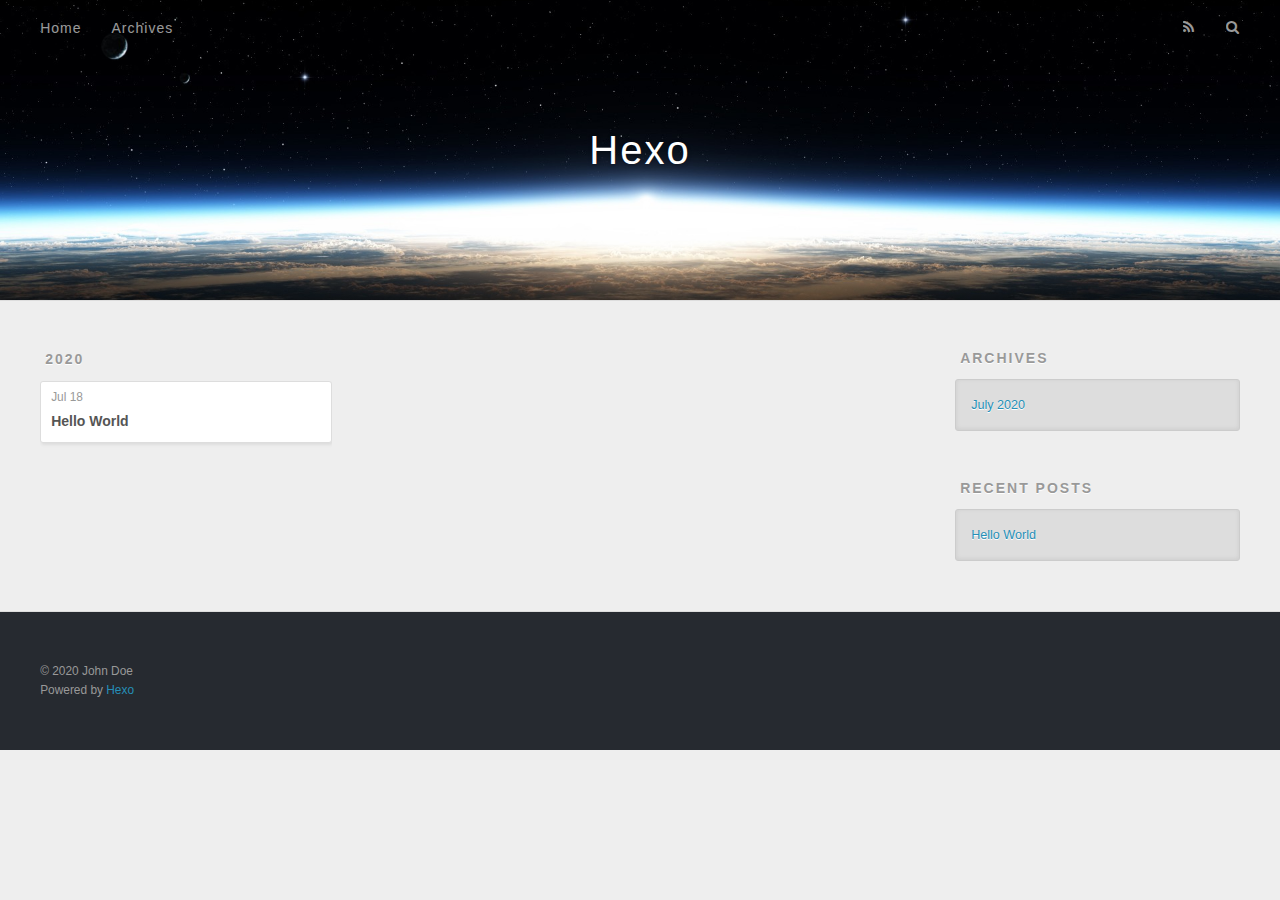
==== archives/index.html @ 1b4e6d9f "Site updated: 2020-07-18 17:18:29" ====
<!DOCTYPE html>
<html>
<head>
  <meta charset="utf-8">
  

  
  <title>Archives | Hexo</title>
  <meta name="viewport" content="width=device-width, initial-scale=1, maximum-scale=1">
  <meta property="og:type" content="website">
<meta property="og:title" content="Hexo">
<meta property="og:url" content="http://yoursite.com/archives/index.html">
<meta property="og:site_name" content="Hexo">
<meta property="og:locale" content="en_US">
<meta property="article:author" content="John Doe">
<meta name="twitter:card" content="summary">
  
    <link rel="alternate" href="/atom.xml" title="Hexo" type="application/atom+xml">
  
  
    <link rel="icon" href="/favicon.png">
  
  
    <link href="//fonts.googleapis.com/css?family=Source+Code+Pro" rel="stylesheet" type="text/css">
  
  
<link rel="stylesheet" href="/css/style.css">

<meta name="generator" content="Hexo 4.2.1"></head>

<body>
  <div id="container">
    <div id="wrap">
      <header id="header">
  <div id="banner"></div>
  <div id="header-outer" class="outer">
    <div id="header-title" class="inner">
      <h1 id="logo-wrap">
        <a href="/" id="logo">Hexo</a>
      </h1>
      
    </div>
    <div id="header-inner" class="inner">
      <nav id="main-nav">
        <a id="main-nav-toggle" class="nav-icon"></a>
        
          <a class="main-nav-link" href="/">Home</a>
        
          <a class="main-nav-link" href="/archives">Archives</a>
        
      </nav>
      <nav id="sub-nav">
        
          <a id="nav-rss-link" class="nav-icon" href="/atom.xml" title="RSS Feed"></a>
        
        <a id="nav-search-btn" class="nav-icon" title="Search"></a>
      </nav>
      <div id="search-form-wrap">
        <form action="//google.com/search" method="get" accept-charset="UTF-8" class="search-form"><input type="search" name="q" class="search-form-input" placeholder="Search"><button type="submit" class="search-form-submit">&#xF002;</button><input type="hidden" name="sitesearch" value="http://yoursite.com"></form>
      </div>
    </div>
  </div>
</header>
      <div class="outer">
        <section id="main">
  
  
    
    
      
      
      <section class="archives-wrap">
        <div class="archive-year-wrap">
          <a href="/archives/2020" class="archive-year">2020</a>
        </div>
        <div class="archives">
    
    <article class="archive-article archive-type-post">
  <div class="archive-article-inner">
    <header class="archive-article-header">
      <a href="/2020/07/18/hello-world/" class="archive-article-date">
  <time datetime="2020-07-18T09:06:33.369Z" itemprop="datePublished">Jul 18</time>
</a>
      
  
    <h1 itemprop="name">
      <a class="archive-article-title" href="/2020/07/18/hello-world/">Hello World</a>
    </h1>
  

    </header>
  </div>
</article>
  
  
    </div></section>
  


</section>
        
          <aside id="sidebar">
  
    

  
    

  
    
  
    
  <div class="widget-wrap">
    <h3 class="widget-title">Archives</h3>
    <div class="widget">
      <ul class="archive-list"><li class="archive-list-item"><a class="archive-list-link" href="/archives/2020/07/">July 2020</a></li></ul>
    </div>
  </div>


  
    
  <div class="widget-wrap">
    <h3 class="widget-title">Recent Posts</h3>
    <div class="widget">
      <ul>
        
          <li>
            <a href="/2020/07/18/hello-world/">Hello World</a>
          </li>
        
      </ul>
    </div>
  </div>

  
</aside>
        
      </div>
      <footer id="footer">
  
  <div class="outer">
    <div id="footer-info" class="inner">
      &copy; 2020 John Doe<br>
      Powered by <a href="http://hexo.io/" target="_blank">Hexo</a>
    </div>
  </div>
</footer>
    </div>
    <nav id="mobile-nav">
  
    <a href="/" class="mobile-nav-link">Home</a>
  
    <a href="/archives" class="mobile-nav-link">Archives</a>
  
</nav>
    

<script src="//ajax.googleapis.com/ajax/libs/jquery/2.0.3/jquery.min.js"></script>


  
<link rel="stylesheet" href="/fancybox/jquery.fancybox.css">

  
<script src="/fancybox/jquery.fancybox.pack.js"></script>




<script src="/js/script.js"></script>




  </div>
</body>
</html>
---- css/style.css ----
body {
  width: 100%;
}
body:before,
body:after {
  content: "";
  display: table;
}
body:after {
  clear: both;
}
html,
body,
div,
span,
applet,
object,
iframe,
h1,
h2,
h3,
h4,
h5,
h6,
p,
blockquote,
pre,
a,
abbr,
acronym,
address,
big,
cite,
code,
del,
dfn,
em,
img,
ins,
kbd,
q,
s,
samp,
small,
strike,
strong,
sub,
sup,
tt,
var,
dl,
dt,
dd,
ol,
ul,
li,
fieldset,
form,
label,
legend,
table,
caption,
tbody,
tfoot,
thead,
tr,
th,
td {
  margin: 0;
  padding: 0;
  border: 0;
  outline: 0;
  font-weight: inherit;
  font-style: inherit;
  font-family: inherit;
  font-size: 100%;
  vertical-align: baseline;
}
body {
  line-height: 1;
  color: #000;
  background: #fff;
}
ol,
ul {
  list-style: none;
}
table {
  border-collapse: separate;
  border-spacing: 0;
  vertical-align: middle;
}
caption,
th,
td {
  text-align: left;
  font-weight: normal;
  vertical-align: middle;
}
a img {
  border: none;
}
input,
button {
  margin: 0;
  padding: 0;
}
input::-moz-focus-inner,
button::-moz-focus-inner {
  border: 0;
  padding: 0;
}
@font-face {
  font-family: FontAwesome;
  font-style: normal;
  font-weight: normal;
  src: url("fonts/fontawesome-webfont.eot?v=#4.0.3");
  src: url("fonts/fontawesome-webfont.eot?#iefix&v=#4.0.3") format("embedded-opentype"), url("fonts/fontawesome-webfont.woff?v=#4.0.3") format("woff"), url("fonts/fontawesome-webfont.ttf?v=#4.0.3") format("truetype"), url("fonts/fontawesome-webfont.svg#fontawesomeregular?v=#4.0.3") format("svg");
}
html,
body,
#container {
  height: 100%;
}
body {
  background: #eee;
  font: 14px -apple-system, BlinkMacSystemFont, "Segoe UI", "Roboto", "Oxygen", "Ubuntu", "Cantarell", "Fira Sans", "Droid Sans", "Helvetica Neue", sans-serif;
  -webkit-text-size-adjust: 100%;
}
.outer {
  max-width: 1220px;
  margin: 0 auto;
  padding: 0 20px;
}
.outer:before,
.outer:after {
  content: "";
  display: table;
}
.outer:after {
  clear: both;
}
.inner {
  display: inline;
  float: left;
  width: 98.33333333333333%;
  margin: 0 0.833333333333333%;
}
.left,
.alignleft {
  float: left;
}
.right,
.alignright {
  float: right;
}
.clear {
  clear: both;
}
#container {
  position: relative;
}
.mobile-nav-on {
  overflow: hidden;
}
#wrap {
  height: 100%;
  width: 100%;
  position: absolute;
  top: 0;
  left: 0;
  -webkit-transition: 0.2s ease-out;
  -moz-transition: 0.2s ease-out;
  -ms-transition: 0.2s ease-out;
  transition: 0.2s ease-out;
  z-index: 1;
  background: #eee;
}
.mobile-nav-on #wrap {
  left: 280px;
}
@media screen and (min-width: 768px) {
  #main {
    display: inline;
    float: left;
    width: 73.33333333333333%;
    margin: 0 0.833333333333333%;
  }
}
.article-date,
.article-category-link,
.archive-year,
.widget-title {
  text-decoration: none;
  text-transform: uppercase;
  letter-spacing: 2px;
  color: #999;
  margin-bottom: 1em;
  margin-left: 5px;
  line-height: 1em;
  text-shadow: 0 1px #fff;
  font-weight: bold;
}
.article-inner,
.archive-article-inner {
  background: #fff;
  -webkit-box-shadow: 1px 2px 3px #ddd;
  box-shadow: 1px 2px 3px #ddd;
  border: 1px solid #ddd;
  border-radius: 3px;
}
.article-entry h1,
.widget h1 {
  font-size: 2em;
}
.article-entry h2,
.widget h2 {
  font-size: 1.5em;
}
.article-entry h3,
.widget h3 {
  font-size: 1.3em;
}
.article-entry h4,
.widget h4 {
  font-size: 1.2em;
}
.article-entry h5,
.widget h5 {
  font-size: 1em;
}
.article-entry h6,
.widget h6 {
  font-size: 1em;
  color: #999;
}
.article-entry hr,
.widget hr {
  border: 1px dashed #ddd;
}
.article-entry strong,
.widget strong {
  font-weight: bold;
}
.article-entry em,
.widget em,
.article-entry cite,
.widget cite {
  font-style: italic;
}
.article-entry sup,
.widget sup,
.article-entry sub,
.widget sub {
  font-size: 0.75em;
  line-height: 0;
  position: relative;
  vertical-align: baseline;
}
.article-entry sup,
.widget sup {
  top: -0.5em;
}
.article-entry sub,
.widget sub {
  bottom: -0.2em;
}
.article-entry small,
.widget small {
  font-size: 0.85em;
}
.article-entry acronym,
.widget acronym,
.article-entry abbr,
.widget abbr {
  border-bottom: 1px dotted;
}
.article-entry ul,
.widget ul,
.article-entry ol,
.widget ol,
.article-entry dl,
.widget dl {
  margin: 0 20px;
  line-height: 1.6em;
}
.article-entry ul ul,
.widget ul ul,
.article-entry ol ul,
.widget ol ul,
.article-entry ul ol,
.widget ul ol,
.article-entry ol ol,
.widget ol ol {
  margin-top: 0;
  margin-bottom: 0;
}
.article-entry ul,
.widget ul {
  list-style: disc;
}
.article-entry ol,
.widget ol {
  list-style: decimal;
}
.article-entry dt,
.widget dt {
  font-weight: bold;
}
#header {
  height: 300px;
  position: relative;
  border-bottom: 1px solid #ddd;
}
#header:before,
#header:after {
  content: "";
  position: absolute;
  left: 0;
  right: 0;
  height: 40px;
}
#header:before {
  top: 0;
  background: -webkit-linear-gradient(rgba(0,0,0,0.2), transparent);
  background: -moz-linear-gradient(rgba(0,0,0,0.2), transparent);
  background: -ms-linear-gradient(rgba(0,0,0,0.2), transparent);
  background: linear-gradient(rgba(0,0,0,0.2), transparent);
}
#header:after {
  bottom: 0;
  background: -webkit-linear-gradient(transparent, rgba(0,0,0,0.2));
  background: -moz-linear-gradient(transparent, rgba(0,0,0,0.2));
  background: -ms-linear-gradient(transparent, rgba(0,0,0,0.2));
  background: linear-gradient(transparent, rgba(0,0,0,0.2));
}
#header-outer {
  height: 100%;
  position: relative;
}
#header-inner {
  position: relative;
  overflow: hidden;
}
#banner {
  position: absolute;
  top: 0;
  left: 0;
  width: 100%;
  height: 100%;
  background: url("images/banner.jpg") center #000;
  -webkit-background-size: cover;
  -moz-background-size: cover;
  background-size: cover;
  z-index: -1;
}
#header-title {
  text-align: center;
  height: 40px;
  position: absolute;
  top: 50%;
  left: 0;
  margin-top: -20px;
}
#logo,
#subtitle {
  text-decoration: none;
  color: #fff;
  font-weight: 300;
  text-shadow: 0 1px 4px rgba(0,0,0,0.3);
}
#logo {
  font-size: 40px;
  line-height: 40px;
  letter-spacing: 2px;
}
#subtitle {
  font-size: 16px;
  line-height: 16px;
  letter-spacing: 1px;
}
#subtitle-wrap {
  margin-top: 16px;
}
#main-nav {
  float: left;
  margin-left: -15px;
}
.nav-icon,
.main-nav-link {
  float: left;
  color: #fff;
  opacity: 0.6;
  text-decoration: none;
  text-shadow: 0 1px rgba(0,0,0,0.2);
  -webkit-transition: opacity 0.2s;
  -moz-transition: opacity 0.2s;
  -ms-transition: opacity 0.2s;
  transition: opacity 0.2s;
  display: block;
  padding: 20px 15px;
}
.nav-icon:hover,
.main-nav-link:hover {
  opacity: 1;
}
.nav-icon {
  font-family: FontAwesome;
  text-align: center;
  font-size: 14px;
  width: 14px;
  height: 14px;
  padding: 20px 15px;
  position: relative;
  cursor: pointer;
}
.main-nav-link {
  font-weight: 300;
  letter-spacing: 1px;
}
@media screen and (max-width: 479px) {
  .main-nav-link {
    display: none;
  }
}
#main-nav-toggle {
  display: none;
}
#main-nav-toggle:before {
  content: "\f0c9";
}
@media screen and (max-width: 479px) {
  #main-nav-toggle {
    display: block;
  }
}
#sub-nav {
  float: right;
  margin-right: -15px;
}
#nav-rss-link:before {
  content: "\f09e";
}
#nav-search-btn:before {
  content: "\f002";
}
#search-form-wrap {
  position: absolute;
  top: 15px;
  width: 150px;
  height: 30px;
  right: -150px;
  opacity: 0;
  -webkit-transition: 0.2s ease-out;
  -moz-transition: 0.2s ease-out;
  -ms-transition: 0.2s ease-out;
  transition: 0.2s ease-out;
}
#search-form-wrap.on {
  opacity: 1;
  right: 0;
}
@media screen and (max-width: 479px) {
  #search-form-wrap {
    width: 100%;
    right: -100%;
  }
}
.search-form {
  position: absolute;
  top: 0;
  left: 0;
  right: 0;
  background: #fff;
  padding: 5px 15px;
  border-radius: 15px;
  -webkit-box-shadow: 0 0 10px rgba(0,0,0,0.3);
  box-shadow: 0 0 10px rgba(0,0,0,0.3);
}
.search-form-input {
  border: none;
  background: none;
  color: #555;
  width: 100%;
  font: 13px -apple-system, BlinkMacSystemFont, "Segoe UI", "Roboto", "Oxygen", "Ubuntu", "Cantarell", "Fira Sans", "Droid Sans", "Helvetica Neue", sans-serif;
  outline: none;
}
.search-form-input::-webkit-search-results-decoration,
.search-form-input::-webkit-search-cancel-button {
  -webkit-appearance: none;
}
.search-form-submit {
  position: absolute;
  top: 50%;
  right: 10px;
  margin-top: -7px;
  font: 13px FontAwesome;
  border: none;
  background: none;
  color: #bbb;
  cursor: pointer;
}
.search-form-submit:hover,
.search-form-submit:focus {
  color: #777;
}
.article {
  margin: 50px 0;
}
.article-inner {
  overflow: hidden;
}
.article-meta:before,
.article-meta:after {
  content: "";
  display: table;
}
.article-meta:after {
  clear: both;
}
.article-date {
  float: left;
}
.article-category {
  float: left;
  line-height: 1em;
  color: #ccc;
  text-shadow: 0 1px #fff;
  margin-left: 8px;
}
.article-category:before {
  content: "\2022";
}
.article-category-link {
  margin: 0 12px 1em;
}
.article-header {
  padding: 20px 20px 0;
}
.article-title {
  text-decoration: none;
  font-size: 2em;
  font-weight: bold;
  color: #555;
  line-height: 1.1em;
  -webkit-transition: color 0.2s;
  -moz-transition: color 0.2s;
  -ms-transition: color 0.2s;
  transition: color 0.2s;
}
a.article-title:hover {
  color: #258fb8;
}
.article-entry {
  color: #555;
  padding: 0 20px;
}
.article-entry:before,
.article-entry:after {
  content: "";
  display: table;
}
.article-entry:after {
  clear: both;
}
.article-entry p,
.article-entry table {
  line-height: 1.6em;
  margin: 1.6em 0;
}
.article-entry h1,
.article-entry h2,
.article-entry h3,
.article-entry h4,
.article-entry h5,
.article-entry h6 {
  font-weight: bold;
}
.article-entry h1,
.article-entry h2,
.article-entry h3,
.article-entry h4,
.article-entry h5,
.article-entry h6 {
  line-height: 1.1em;
  margin: 1.1em 0;
}
.article-entry a {
  color: #258fb8;
  text-decoration: none;
}
.article-entry a:hover {
  text-decoration: underline;
}
.article-entry ul,
.article-entry ol,
.article-entry dl {
  margin-top: 1.6em;
  margin-bottom: 1.6em;
}
.article-entry img,
.article-entry video {
  max-width: 100%;
  height: auto;
  display: block;
  margin: auto;
}
.article-entry iframe {
  border: none;
}
.article-entry table {
  width: 100%;
  border-collapse: collapse;
  border-spacing: 0;
}
.article-entry th {
  font-weight: bold;
  border-bottom: 3px solid #ddd;
  padding-bottom: 0.5em;
}
.article-entry td {
  border-bottom: 1px solid #ddd;
  padding: 10px 0;
}
.article-entry blockquote {
  font-family: Georgia, "Times New Roman", serif;
  font-size: 1.4em;
  margin: 1.6em 20px;
  text-align: center;
}
.article-entry blockquote footer {
  font-size: 14px;
  margin: 1.6em 0;
  font-family: -apple-system, BlinkMacSystemFont, "Segoe UI", "Roboto", "Oxygen", "Ubuntu", "Cantarell", "Fira Sans", "Droid Sans", "Helvetica Neue", sans-serif;
}
.article-entry blockquote footer cite:before {
  content: "—";
  padding: 0 0.5em;
}
.article-entry .pullquote {
  text-align: left;
  width: 45%;
  margin: 0;
}
.article-entry .pullquote.left {
  margin-left: 0.5em;
  margin-right: 1em;
}
.article-entry .pullquote.right {
  margin-right: 0.5em;
  margin-left: 1em;
}
.article-entry .caption {
  color: #999;
  display: block;
  font-size: 0.9em;
  margin-top: 0.5em;
  position: relative;
  text-align: center;
}
.article-entry .video-container {
  position: relative;
  padding-top: 56.25%;
  height: 0;
  overflow: hidden;
}
.article-entry .video-container iframe,
.article-entry .video-container object,
.article-entry .video-container embed {
  position: absolute;
  top: 0;
  left: 0;
  width: 100%;
  height: 100%;
  margin-top: 0;
}
.article-more-link a {
  display: inline-block;
  line-height: 1em;
  padding: 6px 15px;
  border-radius: 15px;
  background: #eee;
  color: #999;
  text-shadow: 0 1px #fff;
  text-decoration: none;
}
.article-more-link a:hover {
  background: #258fb8;
  color: #fff;
  text-decoration: none;
  text-shadow: 0 1px #1e7293;
}
.article-footer {
  font-size: 0.85em;
  line-height: 1.6em;
  border-top: 1px solid #ddd;
  padding-top: 1.6em;
  margin: 0 20px 20px;
}
.article-footer:before,
.article-footer:after {
  content: "";
  display: table;
}
.article-footer:after {
  clear: both;
}
.article-footer a {
  color: #999;
  text-decoration: none;
}
.article-footer a:hover {
  color: #555;
}
.article-tag-list-item {
  float: left;
  margin-right: 10px;
}
.article-tag-list-link:before {
  content: "#";
}
.article-comment-link {
  float: right;
}
.article-comment-link:before {
  content: "\f075";
  font-family: FontAwesome;
  padding-right: 8px;
}
.article-share-link {
  cursor: pointer;
  float: right;
  margin-left: 20px;
}
.article-share-link:before {
  content: "\f064";
  font-family: FontAwesome;
  padding-right: 6px;
}
#article-nav {
  position: relative;
}
#article-nav:before,
#article-nav:after {
  content: "";
  display: table;
}
#article-nav:after {
  clear: both;
}
@media screen and (min-width: 768px) {
  #article-nav {
    margin: 50px 0;
  }
  #article-nav:before {
    width: 8px;
    height: 8px;
    position: absolute;
    top: 50%;
    left: 50%;
    margin-top: -4px;
    margin-left: -4px;
    content: "";
    border-radius: 50%;
    background: #ddd;
    -webkit-box-shadow: 0 1px 2px #fff;
    box-shadow: 0 1px 2px #fff;
  }
}
.article-nav-link-wrap {
  text-decoration: none;
  text-shadow: 0 1px #fff;
  color: #999;
  -webkit-box-sizing: border-box;
  -moz-box-sizing: border-box;
  box-sizing: border-box;
  margin-top: 50px;
  text-align: center;
  display: block;
}
.article-nav-link-wrap:hover {
  color: #555;
}
@media screen and (min-width: 768px) {
  .article-nav-link-wrap {
    width: 50%;
    margin-top: 0;
  }
}
@media screen and (min-width: 768px) {
  #article-nav-newer {
    float: left;
    text-align: right;
    padding-right: 20px;
  }
}
@media screen and (min-width: 768px) {
  #article-nav-older {
    float: right;
    text-align: left;
    padding-left: 20px;
  }
}
.article-nav-caption {
  text-transform: uppercase;
  letter-spacing: 2px;
  color: #ddd;
  line-height: 1em;
  font-weight: bold;
}
#article-nav-newer .article-nav-caption {
  margin-right: -2px;
}
.article-nav-title {
  font-size: 0.85em;
  line-height: 1.6em;
  margin-top: 0.5em;
}
.article-share-box {
  position: absolute;
  display: none;
  background: #fff;
  -webkit-box-shadow: 1px 2px 10px rgba(0,0,0,0.2);
  box-shadow: 1px 2px 10px rgba(0,0,0,0.2);
  border-radius: 3px;
  margin-left: -145px;
  overflow: hidden;
  z-index: 1;
}
.article-share-box.on {
  display: block;
}
.article-share-input {
  width: 100%;
  background: none;
  -webkit-box-sizing: border-box;
  -moz-box-sizing: border-box;
  box-sizing: border-box;
  font: 14px -apple-system, BlinkMacSystemFont, "Segoe UI", "Roboto", "Oxygen", "Ubuntu", "Cantarell", "Fira Sans", "Droid Sans", "Helvetica Neue", sans-serif;
  padding: 0 15px;
  color: #555;
  outline: none;
  border: 1px solid #ddd;
  border-radius: 3px 3px 0 0;
  height: 36px;
  line-height: 36px;
}
.article-share-links {
  background: #eee;
}
.article-share-links:before,
.article-share-links:after {
  content: "";
  display: table;
}
.article-share-links:after {
  clear: both;
}
.article-share-twitter,
.article-share-facebook,
.article-share-pinterest,
.article-share-google {
  width: 50px;
  height: 36px;
  display: block;
  float: left;
  position: relative;
  color: #999;
  text-shadow: 0 1px #fff;
}
.article-share-twitter:before,
.article-share-facebook:before,
.article-share-pinterest:before,
.article-share-google:before {
  font-size: 20px;
  font-family: FontAwesome;
  width: 20px;
  height: 20px;
  position: absolute;
  top: 50%;
  left: 50%;
  margin-top: -10px;
  margin-left: -10px;
  text-align: center;
}
.article-share-twitter:hover,
.article-share-facebook:hover,
.article-share-pinterest:hover,
.article-share-google:hover {
  color: #fff;
}
.article-share-twitter:before {
  content: "\f099";
}
.article-share-twitter:hover {
  background: #00aced;
  text-shadow: 0 1px #008abe;
}
.article-share-facebook:before {
  content: "\f09a";
}
.article-share-facebook:hover {
  background: #3b5998;
  text-shadow: 0 1px #2f477a;
}
.article-share-pinterest:before {
  content: "\f0d2";
}
.article-share-pinterest:hover {
  background: #cb2027;
  text-shadow: 0 1px #a21a1f;
}
.article-share-google:before {
  content: "\f0d5";
}
.article-share-google:hover {
  background: #dd4b39;
  text-shadow: 0 1px #be3221;
}
.article-gallery {
  background: #000;
  position: relative;
}
.article-gallery-photos {
  position: relative;
  overflow: hidden;
}
.article-gallery-img {
  display: none;
  max-width: 100%;
}
.article-gallery-img:first-child {
  display: block;
}
.article-gallery-img.loaded {
  position: absolute;
  display: block;
}
.article-gallery-img img {
  display: block;
  max-width: 100%;
  margin: 0 auto;
}
#comments {
  background: #fff;
  -webkit-box-shadow: 1px 2px 3px #ddd;
  box-shadow: 1px 2px 3px #ddd;
  padding: 20px;
  border: 1px solid #ddd;
  border-radius: 3px;
  margin: 50px 0;
}
#comments a {
  color: #258fb8;
}
.archives-wrap {
  margin: 50px 0;
}
.archives:before,
.archives:after {
  content: "";
  display: table;
}
.archives:after {
  clear: both;
}
.archive-year-wrap {
  margin-bottom: 1em;
}
.archives {
  -webkit-column-gap: 10px;
  -moz-column-gap: 10px;
  column-gap: 10px;
}
@media screen and (min-width: 480px) and (max-width: 767px) {
  .archives {
    -webkit-column-count: 2;
    -moz-column-count: 2;
    column-count: 2;
  }
}
@media screen and (min-width: 768px) {
  .archives {
    -webkit-column-count: 3;
    -moz-column-count: 3;
    column-count: 3;
  }
}
.archive-article {
  -webkit-column-break-inside: avoid;
  page-break-inside: avoid;
  overflow: hidden;
  break-inside: avoid-column;
}
.archive-article-inner {
  padding: 10px;
  margin-bottom: 15px;
}
.archive-article-title {
  text-decoration: none;
  font-weight: bold;
  color: #555;
  -webkit-transition: color 0.2s;
  -moz-transition: color 0.2s;
  -ms-transition: color 0.2s;
  transition: color 0.2s;
  line-height: 1.6em;
}
.archive-article-title:hover {
  color: #258fb8;
}
.archive-article-footer {
  margin-top: 1em;
}
.archive-article-date {
  color: #999;
  text-decoration: none;
  font-size: 0.85em;
  line-height: 1em;
  margin-bottom: 0.5em;
  display: block;
}
#page-nav {
  margin: 50px auto;
  background: #fff;
  -webkit-box-shadow: 1px 2px 3px #ddd;
  box-shadow: 1px 2px 3px #ddd;
  border: 1px solid #ddd;
  border-radius: 3px;
  text-align: center;
  color: #999;
  overflow: hidden;
}
#page-nav:before,
#page-nav:after {
  content: "";
  display: table;
}
#page-nav:after {
  clear: both;
}
#page-nav a,
#page-nav span {
  padding: 10px 20px;
  line-height: 1;
  height: 2ex;
}
#page-nav a {
  color: #999;
  text-decoration: none;
}
#page-nav a:hover {
  background: #999;
  color: #fff;
}
#page-nav .prev {
  float: left;
}
#page-nav .next {
  float: right;
}
#page-nav .page-number {
  display: inline-block;
}
@media screen and (max-width: 479px) {
  #page-nav .page-number {
    display: none;
  }
}
#page-nav .current {
  color: #555;
  font-weight: bold;
}
#page-nav .space {
  color: #ddd;
}
#footer {
  background: #262a30;
  padding: 50px 0;
  border-top: 1px solid #ddd;
  color: #999;
}
#footer a {
  color: #258fb8;
  text-decoration: none;
}
#footer a:hover {
  text-decoration: underline;
}
#footer-info {
  line-height: 1.6em;
  font-size: 0.85em;
}
.article-entry pre,
.article-entry .highlight {
  background: #2d2d2d;
  margin: 0 -20px;
  padding: 15px 20px;
  border-style: solid;
  border-color: #ddd;
  border-width: 1px 0;
  overflow: auto;
  color: #ccc;
  line-height: 22.400000000000002px;
}
.article-entry .highlight .gutter pre,
.article-entry .gist .gist-file .gist-data .line-numbers {
  color: #666;
  font-size: 0.85em;
}
.article-entry pre,
.article-entry code {
  font-family: "Source Code Pro", Consolas, Monaco, Menlo, Consolas, monospace;
}
.article-entry code {
  background: #eee;
  text-shadow: 0 1px #fff;
  padding: 0 0.3em;
}
.article-entry pre code {
  background: none;
  text-shadow: none;
  padding: 0;
}
.article-entry .highlight pre {
  border: none;
  margin: 0;
  padding: 0;
}
.article-entry .highlight table {
  margin: 0;
  width: auto;
}
.article-entry .highlight td {
  border: none;
  padding: 0;
}
.article-entry .highlight figcaption {
  font-size: 0.85em;
  color: #999;
  line-height: 1em;
  margin-bottom: 1em;
}
.article-entry .highlight figcaption:before,
.article-entry .highlight figcaption:after {
  content: "";
  display: table;
}
.article-entry .highlight figcaption:after {
  clear: both;
}
.article-entry .highlight figcaption a {
  float: right;
}
.article-entry .highlight .gutter pre {
  text-align: right;
  padding-right: 20px;
}
.article-entry .highlight .line {
  height: 22.400000000000002px;
}
.article-entry .highlight .line.marked {
  background: #515151;
}
.article-entry .gist {
  margin: 0 -20px;
  border-style: solid;
  border-color: #ddd;
  border-width: 1px 0;
  background: #2d2d2d;
  padding: 15px 20px 15px 0;
}
.article-entry .gist .gist-file {
  border: none;
  font-family: "Source Code Pro", Consolas, Monaco, Menlo, Consolas, monospace;
  margin: 0;
}
.article-entry .gist .gist-file .gist-data {
  background: none;
  border: none;
}
.article-entry .gist .gist-file .gist-data .line-numbers {
  background: none;
  border: none;
  padding: 0 20px 0 0;
}
.article-entry .gist .gist-file .gist-data .line-data {
  padding: 0 !important;
}
.article-entry .gist .gist-file .highlight {
  margin: 0;
  padding: 0;
  border: none;
}
.article-entry .gist .gist-file .gist-meta {
  background: #2d2d2d;
  color: #999;
  font: 0.85em -apple-system, BlinkMacSystemFont, "Segoe UI", "Roboto", "Oxygen", "Ubuntu", "Cantarell", "Fira Sans", "Droid Sans", "Helvetica Neue", sans-serif;
  text-shadow: 0 0;
  padding: 0;
  margin-top: 1em;
  margin-left: 20px;
}
.article-entry .gist .gist-file .gist-meta a {
  color: #258fb8;
  font-weight: normal;
}
.article-entry .gist .gist-file .gist-meta a:hover {
  text-decoration: underline;
}
pre .comment,
pre .title {
  color: #999;
}
pre .variable,
pre .attribute,
pre .tag,
pre .regexp,
pre .ruby .constant,
pre .xml .tag .title,
pre .xml .pi,
pre .xml .doctype,
pre .html .doctype,
pre .css .id,
pre .css .class,
pre .css .pseudo {
  color: #f2777a;
}
pre .number,
pre .preprocessor,
pre .built_in,
pre .literal,
pre .params,
pre .constant {
  color: #f99157;
}
pre .class,
pre .ruby .class .title,
pre .css .rules .attribute {
  color: #9c9;
}
pre .string,
pre .value,
pre .inheritance,
pre .header,
pre .ruby .symbol,
pre .xml .cdata {
  color: #9c9;
}
pre .css .hexcolor {
  color: #6cc;
}
pre .function,
pre .python .decorator,
pre .python .title,
pre .ruby .function .title,
pre .ruby .title .keyword,
pre .perl .sub,
pre .javascript .title,
pre .coffeescript .title {
  color: #69c;
}
pre .keyword,
pre .javascript .function {
  color: #c9c;
}
@media screen and (max-width: 479px) {
  #mobile-nav {
    position: absolute;
    top: 0;
    left: 0;
    width: 280px;
    height: 100%;
    background: #191919;
    border-right: 1px solid #fff;
  }
}
@media screen and (max-width: 479px) {
  .mobile-nav-link {
    display: block;
    color: #999;
    text-decoration: none;
    padding: 15px 20px;
    font-weight: bold;
  }
  .mobile-nav-link:hover {
    color: #fff;
  }
}
@media screen and (min-width: 768px) {
  #sidebar {
    display: inline;
    float: left;
    width: 23.333333333333332%;
    margin: 0 0.833333333333333%;
  }
}
.widget-wrap {
  margin: 50px 0;
}
.widget {
  color: #777;
  text-shadow: 0 1px #fff;
  background: #ddd;
  -webkit-box-shadow: 0 -1px 4px #ccc inset;
  box-shadow: 0 -1px 4px #ccc inset;
  border: 1px solid #ccc;
  padding: 15px;
  border-radius: 3px;
}
.widget a {
  color: #258fb8;
  text-decoration: none;
}
.widget a:hover {
  text-decoration: underline;
}
.widget ul ul,
.widget ol ul,
.widget dl ul,
.widget ul ol,
.widget ol ol,
.widget dl ol,
.widget ul dl,
.widget ol dl,
.widget dl dl {
  margin-left: 15px;
  list-style: disc;
}
.widget {
  line-height: 1.6em;
  word-wrap: break-word;
  font-size: 0.9em;
}
.widget ul,
.widget ol {
  list-style: none;
  margin: 0;
}
.widget ul ul,
.widget ol ul,
.widget ul ol,
.widget ol ol {
  margin: 0 20px;
}
.widget ul ul,
.widget ol ul {
  list-style: disc;
}
.widget ul ol,
.widget ol ol {
  list-style: decimal;
}
.category-list-count,
.tag-list-count,
.archive-list-count {
  padding-left: 5px;
  color: #999;
  font-size: 0.85em;
}
.category-list-count:before,
.tag-list-count:before,
.archive-list-count:before {
  content: "(";
}
.category-list-count:after,
.tag-list-count:after,
.archive-list-count:after {
  content: ")";
}
.tagcloud a {
  margin-right: 5px;
  display: inline-block;
}
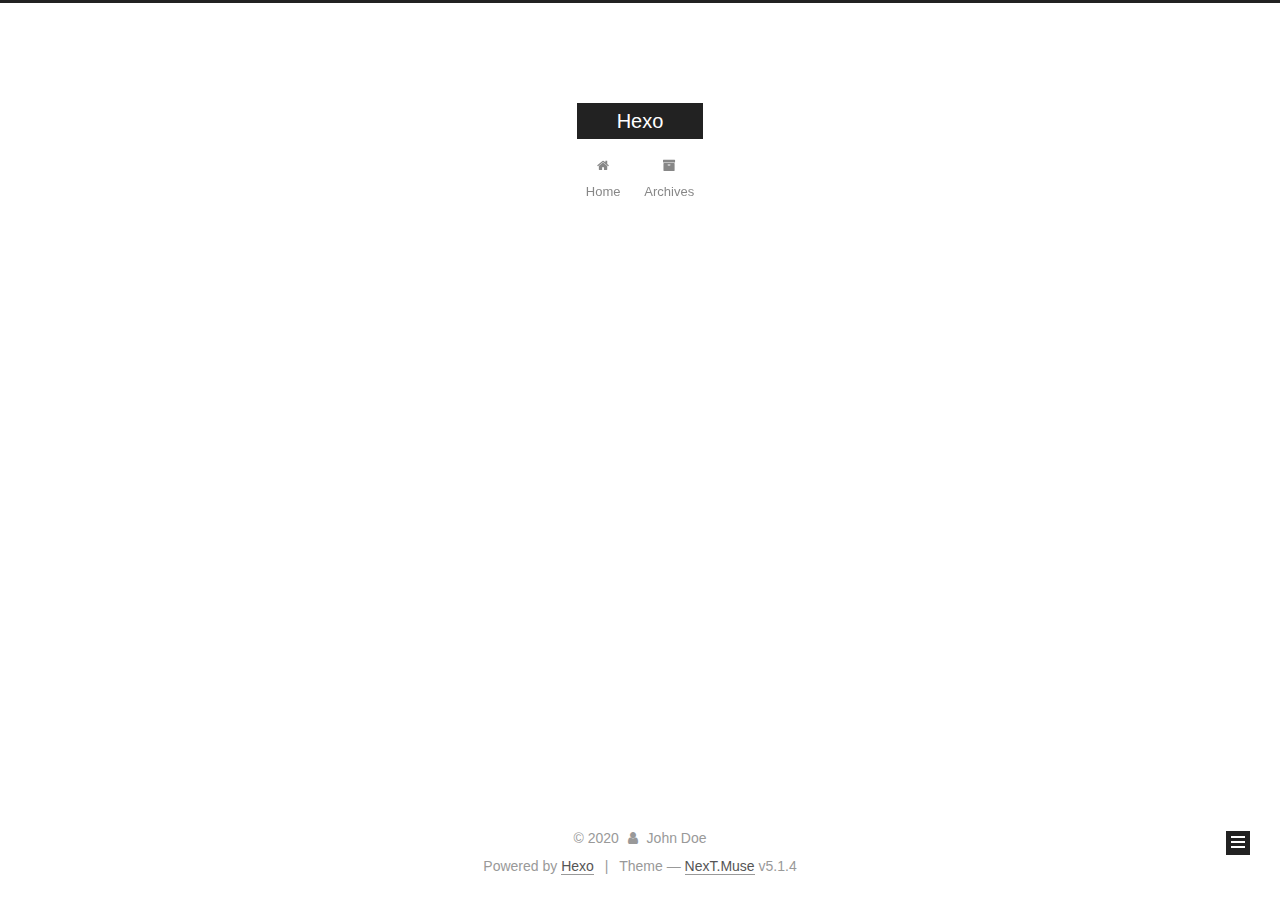
==== commit 93c2dcf9: "Site updated: 2020-07-18 17:32:18" ====
--- a/archives/index.html
+++ b/archives/index.html
@@ -1,178 +1,551 @@
 <!DOCTYPE html>
-<html>
+
+
+
+  
+
+
+<html class="theme-next muse use-motion" lang="en">
 <head>
-  <meta charset="utf-8">
-  
-
-  
-  <title>Archives | Hexo</title>
-  <meta name="viewport" content="width=device-width, initial-scale=1, maximum-scale=1">
-  <meta property="og:type" content="website">
+  <meta charset="UTF-8"/>
+<meta http-equiv="X-UA-Compatible" content="IE=edge" />
+<meta name="viewport" content="width=device-width, initial-scale=1, maximum-scale=1"/>
+<meta name="theme-color" content="#222">
+
+
+
+
+
+
+
+
+
+<meta http-equiv="Cache-Control" content="no-transform" />
+<meta http-equiv="Cache-Control" content="no-siteapp" />
+
+
+
+
+
+
+
+
+
+
+
+
+
+
+
+
+  
+  
+  <link href="/lib/fancybox/source/jquery.fancybox.css?v=2.1.5" rel="stylesheet" type="text/css" />
+
+
+
+
+
+
+
+<link href="/lib/font-awesome/css/font-awesome.min.css?v=4.6.2" rel="stylesheet" type="text/css" />
+
+<link href="/css/main.css?v=5.1.4" rel="stylesheet" type="text/css" />
+
+
+  <link rel="apple-touch-icon" sizes="180x180" href="/images/apple-touch-icon-next.png?v=5.1.4">
+
+
+  <link rel="icon" type="image/png" sizes="32x32" href="/images/favicon-32x32-next.png?v=5.1.4">
+
+
+  <link rel="icon" type="image/png" sizes="16x16" href="/images/favicon-16x16-next.png?v=5.1.4">
+
+
+  <link rel="mask-icon" href="/images/logo.svg?v=5.1.4" color="#222">
+
+
+
+
+
+  <meta name="keywords" content="Hexo, NexT" />
+
+
+
+
+
+
+
+
+
+
+<meta property="og:type" content="website">
 <meta property="og:title" content="Hexo">
 <meta property="og:url" content="http://yoursite.com/archives/index.html">
 <meta property="og:site_name" content="Hexo">
 <meta property="og:locale" content="en_US">
 <meta property="article:author" content="John Doe">
 <meta name="twitter:card" content="summary">
-  
-    <link rel="alternate" href="/atom.xml" title="Hexo" type="application/atom+xml">
-  
-  
-    <link rel="icon" href="/favicon.png">
-  
-  
-    <link href="//fonts.googleapis.com/css?family=Source+Code+Pro" rel="stylesheet" type="text/css">
-  
-  
-<link rel="stylesheet" href="/css/style.css">
+
+
+
+<script type="text/javascript" id="hexo.configurations">
+  var NexT = window.NexT || {};
+  var CONFIG = {
+    root: '/',
+    scheme: 'Muse',
+    version: '5.1.4',
+    sidebar: {"position":"left","display":"post","offset":12,"b2t":false,"scrollpercent":false,"onmobile":false},
+    fancybox: true,
+    tabs: true,
+    motion: {"enable":true,"async":false,"transition":{"post_block":"fadeIn","post_header":"slideDownIn","post_body":"slideDownIn","coll_header":"slideLeftIn","sidebar":"slideUpIn"}},
+    duoshuo: {
+      userId: '0',
+      author: 'Author'
+    },
+    algolia: {
+      applicationID: '',
+      apiKey: '',
+      indexName: '',
+      hits: {"per_page":10},
+      labels: {"input_placeholder":"Search for Posts","hits_empty":"We didn't find any results for the search: ${query}","hits_stats":"${hits} results found in ${time} ms"}
+    }
+  };
+</script>
+
+
+
+  <link rel="canonical" href="http://yoursite.com/archives/"/>
+
+
+
+
+
+  <title>Archive | Hexo</title>
+  
+
+
+
+
+
+
+
 
 <meta name="generator" content="Hexo 4.2.1"></head>
 
-<body>
-  <div id="container">
-    <div id="wrap">
-      <header id="header">
-  <div id="banner"></div>
-  <div id="header-outer" class="outer">
-    <div id="header-title" class="inner">
-      <h1 id="logo-wrap">
-        <a href="/" id="logo">Hexo</a>
-      </h1>
-      
+<body itemscope itemtype="http://schema.org/WebPage" lang="en">
+
+  
+  
+    
+  
+
+  <div class="container sidebar-position-left page-archive">
+    <div class="headband"></div>
+
+    <header id="header" class="header" itemscope itemtype="http://schema.org/WPHeader">
+      <div class="header-inner"><div class="site-brand-wrapper">
+  <div class="site-meta ">
+    
+
+    <div class="custom-logo-site-title">
+      <a href="/"  class="brand" rel="start">
+        <span class="logo-line-before"><i></i></span>
+        <span class="site-title">Hexo</span>
+        <span class="logo-line-after"><i></i></span>
+      </a>
     </div>
-    <div id="header-inner" class="inner">
-      <nav id="main-nav">
-        <a id="main-nav-toggle" class="nav-icon"></a>
-        
-          <a class="main-nav-link" href="/">Home</a>
-        
-          <a class="main-nav-link" href="/archives">Archives</a>
-        
-      </nav>
-      <nav id="sub-nav">
-        
-          <a id="nav-rss-link" class="nav-icon" href="/atom.xml" title="RSS Feed"></a>
-        
-        <a id="nav-search-btn" class="nav-icon" title="Search"></a>
-      </nav>
-      <div id="search-form-wrap">
-        <form action="//google.com/search" method="get" accept-charset="UTF-8" class="search-form"><input type="search" name="q" class="search-form-input" placeholder="Search"><button type="submit" class="search-form-submit">&#xF002;</button><input type="hidden" name="sitesearch" value="http://yoursite.com"></form>
+      
+        <p class="site-subtitle"></p>
+      
+  </div>
+
+  <div class="site-nav-toggle">
+    <button>
+      <span class="btn-bar"></span>
+      <span class="btn-bar"></span>
+      <span class="btn-bar"></span>
+    </button>
+  </div>
+</div>
+
+<nav class="site-nav">
+  
+
+  
+    <ul id="menu" class="menu">
+      
+        
+        <li class="menu-item menu-item-home">
+          <a href="/%20" rel="section">
+            
+              <i class="menu-item-icon fa fa-fw fa-home"></i> <br />
+            
+            Home
+          </a>
+        </li>
+      
+        
+        <li class="menu-item menu-item-archives">
+          <a href="/archives/%20" rel="section">
+            
+              <i class="menu-item-icon fa fa-fw fa-archive"></i> <br />
+            
+            Archives
+          </a>
+        </li>
+      
+
+      
+    </ul>
+  
+
+  
+</nav>
+
+
+
+ </div>
+    </header>
+
+    <main id="main" class="main">
+      <div class="main-inner">
+        <div class="content-wrap">
+          <div id="content" class="content">
+            
+
+  
+  
+  
+  <div class="post-block archive">
+    <div id="posts" class="posts-collapse">
+      <span class="archive-move-on"></span>
+
+      <span class="archive-page-counter">
+        
+        
+        
+          
+        
+        Um..! 1 post. Keep on posting.
+      </span>
+
+      
+
+        
+        
+        
+
+        
+          
+          <div class="collection-title">
+            <h1 class="archive-year" id="archive-year-2020">2020</h1>
+          </div>
+        
+        
+
+        
+
+  <article class="post post-type-normal" itemscope itemtype="http://schema.org/Article">
+    <header class="post-header">
+
+      <h2 class="post-title">
+        
+            <a class="post-title-link" href="/2020/07/18/hello-world/" itemprop="url">
+              
+                <span itemprop="name">Hello World</span>
+              
+            </a>
+        
+      </h2>
+
+      <div class="post-meta">
+        <time class="post-time" itemprop="dateCreated"
+              datetime="2020-07-18T17:06:33+08:00"
+              content="2020-07-18" >
+          07-18
+        </time>
       </div>
+
+    </header>
+  </article>
+
+
+
+      
+
     </div>
   </div>
-</header>
-      <div class="outer">
-        <section id="main">
-  
-  
-    
-    
-      
-      
-      <section class="archives-wrap">
-        <div class="archive-year-wrap">
-          <a href="/archives/2020" class="archive-year">2020</a>
+  
+  
+  
+
+  
+
+
+
+          </div>
+          
+
+
+          
+
         </div>
-        <div class="archives">
-    
-    <article class="archive-article archive-type-post">
-  <div class="archive-article-inner">
-    <header class="archive-article-header">
-      <a href="/2020/07/18/hello-world/" class="archive-article-date">
-  <time datetime="2020-07-18T09:06:33.369Z" itemprop="datePublished">Jul 18</time>
-</a>
-      
-  
-    <h1 itemprop="name">
-      <a class="archive-article-title" href="/2020/07/18/hello-world/">Hello World</a>
-    </h1>
-  
-
-    </header>
-  </div>
-</article>
-  
-  
-    </div></section>
-  
-
-
-</section>
-        
-          <aside id="sidebar">
-  
-    
-
-  
-    
-
-  
-    
-  
-    
-  <div class="widget-wrap">
-    <h3 class="widget-title">Archives</h3>
-    <div class="widget">
-      <ul class="archive-list"><li class="archive-list-item"><a class="archive-list-link" href="/archives/2020/07/">July 2020</a></li></ul>
+        
+          
+  
+  <div class="sidebar-toggle">
+    <div class="sidebar-toggle-line-wrap">
+      <span class="sidebar-toggle-line sidebar-toggle-line-first"></span>
+      <span class="sidebar-toggle-line sidebar-toggle-line-middle"></span>
+      <span class="sidebar-toggle-line sidebar-toggle-line-last"></span>
     </div>
   </div>
 
-
-  
+  <aside id="sidebar" class="sidebar">
     
-  <div class="widget-wrap">
-    <h3 class="widget-title">Recent Posts</h3>
-    <div class="widget">
-      <ul>
-        
-          <li>
-            <a href="/2020/07/18/hello-world/">Hello World</a>
-          </li>
-        
-      </ul>
+    <div class="sidebar-inner">
+
+      
+
+      
+
+      <section class="site-overview-wrap sidebar-panel sidebar-panel-active">
+        <div class="site-overview">
+          <div class="site-author motion-element" itemprop="author" itemscope itemtype="http://schema.org/Person">
+            
+              <p class="site-author-name" itemprop="name">John Doe</p>
+              <p class="site-description motion-element" itemprop="description"></p>
+          </div>
+
+          <nav class="site-state motion-element">
+
+            
+              <div class="site-state-item site-state-posts">
+              
+                <a href="/archives/%20%7C%7C%20archive">
+              
+                  <span class="site-state-item-count">1</span>
+                  <span class="site-state-item-name">posts</span>
+                </a>
+              </div>
+            
+
+            
+
+            
+
+          </nav>
+
+          
+
+          
+
+          
+          
+
+          
+          
+
+          
+
+        </div>
+      </section>
+
+      
+
+      
+
     </div>
+  </aside>
+
+
+        
+      </div>
+    </main>
+
+    <footer id="footer" class="footer">
+      <div class="footer-inner">
+        <div class="copyright">&copy; <span itemprop="copyrightYear">2020</span>
+  <span class="with-love">
+    <i class="fa fa-user"></i>
+  </span>
+  <span class="author" itemprop="copyrightHolder">John Doe</span>
+
+  
+</div>
+
+
+  <div class="powered-by">Powered by <a class="theme-link" target="_blank" href="https://hexo.io">Hexo</a></div>
+
+
+
+  <span class="post-meta-divider">|</span>
+
+
+
+  <div class="theme-info">Theme &mdash; <a class="theme-link" target="_blank" href="https://github.com/iissnan/hexo-theme-next">NexT.Muse</a> v5.1.4</div>
+
+
+
+
+        
+
+
+
+
+
+
+
+        
+      </div>
+    </footer>
+
+    
+      <div class="back-to-top">
+        <i class="fa fa-arrow-up"></i>
+        
+      </div>
+    
+
+    
+
   </div>
 
   
-</aside>
-        
-      </div>
-      <footer id="footer">
-  
-  <div class="outer">
-    <div id="footer-info" class="inner">
-      &copy; 2020 John Doe<br>
-      Powered by <a href="http://hexo.io/" target="_blank">Hexo</a>
-    </div>
-  </div>
-</footer>
-    </div>
-    <nav id="mobile-nav">
-  
-    <a href="/" class="mobile-nav-link">Home</a>
-  
-    <a href="/archives" class="mobile-nav-link">Archives</a>
-  
-</nav>
-    
-
-<script src="//ajax.googleapis.com/ajax/libs/jquery/2.0.3/jquery.min.js"></script>
-
-
-  
-<link rel="stylesheet" href="/fancybox/jquery.fancybox.css">
-
-  
-<script src="/fancybox/jquery.fancybox.pack.js"></script>
-
-
-
-
-<script src="/js/script.js"></script>
-
-
-
-
-  </div>
+
+<script type="text/javascript">
+  if (Object.prototype.toString.call(window.Promise) !== '[object Function]') {
+    window.Promise = null;
+  }
+</script>
+
+
+
+
+
+
+
+
+
+  
+
+
+
+
+
+
+
+
+
+
+
+
+  
+  
+    <script type="text/javascript" src="/lib/jquery/index.js?v=2.1.3"></script>
+  
+
+  
+  
+    <script type="text/javascript" src="/lib/fastclick/lib/fastclick.min.js?v=1.0.6"></script>
+  
+
+  
+  
+    <script type="text/javascript" src="/lib/jquery_lazyload/jquery.lazyload.js?v=1.9.7"></script>
+  
+
+  
+  
+    <script type="text/javascript" src="/lib/velocity/velocity.min.js?v=1.2.1"></script>
+  
+
+  
+  
+    <script type="text/javascript" src="/lib/velocity/velocity.ui.min.js?v=1.2.1"></script>
+  
+
+  
+  
+    <script type="text/javascript" src="/lib/fancybox/source/jquery.fancybox.pack.js?v=2.1.5"></script>
+  
+
+
+  
+
+
+  <script type="text/javascript" src="/js/src/utils.js?v=5.1.4"></script>
+
+  <script type="text/javascript" src="/js/src/motion.js?v=5.1.4"></script>
+
+
+
+  
+  
+
+  
+
+  
+
+
+  <script type="text/javascript" src="/js/src/bootstrap.js?v=5.1.4"></script>
+
+
+
+  
+
+
+  
+
+
+
+
+	
+
+
+
+
+
+  
+
+
+
+
+
+  
+
+
+
+
+
+
+
+
+
+
+
+
+  
+
+
+
+
+
+  
+
+  
+
+  
+
+  
+  
+
+  
+
+  
+
+  
+
 </body>
-</html>+</html>
--- a/css/main.css
+++ b/css/main.css
@@ -0,0 +1,2662 @@
+/* normalize.css v3.0.2 | MIT License | git.io/normalize */
+html {
+  font-family: sans-serif; /* 1 */
+  -ms-text-size-adjust: 100%; /* 2 */
+  -webkit-text-size-adjust: 100%; /* 2 */
+}
+body {
+  margin: 0;
+}
+article,
+aside,
+details,
+figcaption,
+figure,
+footer,
+header,
+hgroup,
+main,
+menu,
+nav,
+section,
+summary {
+  display: block;
+}
+audio,
+canvas,
+progress,
+video {
+  display: inline-block; /* 1 */
+  vertical-align: baseline; /* 2 */
+}
+audio:not([controls]) {
+  display: none;
+  height: 0;
+}
+[hidden],
+template {
+  display: none;
+}
+a {
+  background-color: transparent;
+}
+a:active,
+a:hover {
+  outline: 0;
+}
+abbr[title] {
+  border-bottom: 1px dotted;
+}
+b,
+strong {
+  font-weight: bold;
+}
+dfn {
+  font-style: italic;
+}
+h1 {
+  font-size: 2em;
+  margin: 0.67em 0;
+}
+mark {
+  background: #ff0;
+  color: #000;
+}
+small {
+  font-size: 80%;
+}
+sub,
+sup {
+  font-size: 75%;
+  line-height: 0;
+  position: relative;
+  vertical-align: baseline;
+}
+sup {
+  top: -0.5em;
+}
+sub {
+  bottom: -0.25em;
+}
+img {
+  border: 0;
+}
+svg:not(:root) {
+  overflow: hidden;
+}
+figure {
+  margin: 1em 40px;
+}
+hr {
+  -moz-box-sizing: content-box;
+  box-sizing: content-box;
+  height: 0;
+}
+pre {
+  overflow: auto;
+}
+code,
+kbd,
+pre,
+samp {
+  font-family: monospace, monospace;
+  font-size: 1em;
+}
+button,
+input,
+optgroup,
+select,
+textarea {
+  color: inherit; /* 1 */
+  font: inherit; /* 2 */
+  margin: 0; /* 3 */
+}
+button {
+  overflow: visible;
+}
+button,
+select {
+  text-transform: none;
+}
+button,
+html input[type="button"],
+input[type="reset"],
+input[type="submit"] {
+  -webkit-appearance: button; /* 2 */
+  cursor: pointer; /* 3 */
+}
+button[disabled],
+html input[disabled] {
+  cursor: default;
+}
+button::-moz-focus-inner,
+input::-moz-focus-inner {
+  border: 0;
+  padding: 0;
+}
+input {
+  line-height: normal;
+}
+input[type="checkbox"],
+input[type="radio"] {
+  box-sizing: border-box; /* 1 */
+  padding: 0; /* 2 */
+}
+input[type="number"]::-webkit-inner-spin-button,
+input[type="number"]::-webkit-outer-spin-button {
+  height: auto;
+}
+input[type="search"] {
+  -webkit-appearance: textfield; /* 1 */
+  -moz-box-sizing: content-box;
+  -webkit-box-sizing: content-box; /* 2 */
+  box-sizing: content-box;
+}
+input[type="search"]::-webkit-search-cancel-button,
+input[type="search"]::-webkit-search-decoration {
+  -webkit-appearance: none;
+}
+fieldset {
+  border: 1px solid #c0c0c0;
+  margin: 0 2px;
+  padding: 0.35em 0.625em 0.75em;
+}
+legend {
+  border: 0; /* 1 */
+  padding: 0; /* 2 */
+}
+textarea {
+  overflow: auto;
+}
+optgroup {
+  font-weight: bold;
+}
+table {
+  border-collapse: collapse;
+  border-spacing: 0;
+}
+td,
+th {
+  padding: 0;
+}
+::selection {
+  background: #262a30;
+  color: #fff;
+}
+body {
+  position: relative;
+  font-family: 'Lato', "PingFang SC", "Microsoft YaHei", sans-serif;
+  font-size: 14px;
+  line-height: 2;
+  color: #555;
+  background: #fff;
+}
+@media (max-width: 767px) {
+  body {
+    padding-right: 0 !important;
+  }
+}
+@media (min-width: 768px) and (max-width: 991px) {
+  body {
+    padding-right: 0 !important;
+  }
+}
+@media (min-width: 1600px) {
+  body {
+    font-size: 16px;
+  }
+}
+h1,
+h2,
+h3,
+h4,
+h5,
+h6 {
+  margin: 0;
+  padding: 0;
+  font-weight: bold;
+  line-height: 1.5;
+  font-family: 'Lato', "PingFang SC", "Microsoft YaHei", sans-serif;
+}
+h2,
+h3,
+h4,
+h5,
+h6 {
+  margin: 20px 0 15px;
+}
+h1 {
+  font-size: 22px;
+}
+@media (max-width: 767px) {
+  h1 {
+    font-size: 18px;
+  }
+}
+h2 {
+  font-size: 20px;
+}
+@media (max-width: 767px) {
+  h2 {
+    font-size: 16px;
+  }
+}
+h3 {
+  font-size: 18px;
+}
+@media (max-width: 767px) {
+  h3 {
+    font-size: 14px;
+  }
+}
+h4 {
+  font-size: 16px;
+}
+@media (max-width: 767px) {
+  h4 {
+    font-size: 12px;
+  }
+}
+h5 {
+  font-size: 14px;
+}
+@media (max-width: 767px) {
+  h5 {
+    font-size: 10px;
+  }
+}
+h6 {
+  font-size: 12px;
+}
+@media (max-width: 767px) {
+  h6 {
+    font-size: 8px;
+  }
+}
+p {
+  margin: 0 0 20px 0;
+}
+a {
+  color: #555;
+  text-decoration: none;
+  outline: none;
+  border-bottom: 1px solid #999;
+  word-wrap: break-word;
+}
+a:hover {
+  color: #222;
+  border-bottom-color: #222;
+}
+blockquote {
+  margin: 0;
+  padding: 0;
+}
+img {
+  display: block;
+  margin: auto;
+  max-width: 100%;
+  height: auto;
+}
+hr {
+  margin: 40px 0;
+  height: 3px;
+  border: none;
+  background-color: #ddd;
+  background-image: repeating-linear-gradient(-45deg, #fff, #fff 4px, transparent 4px, transparent 8px);
+}
+blockquote {
+  padding: 0 15px;
+  color: #666;
+  border-left: 4px solid #ddd;
+}
+blockquote cite::before {
+  content: "-";
+  padding: 0 5px;
+}
+dt {
+  font-weight: 700;
+}
+dd {
+  margin: 0;
+  padding: 0;
+}
+kbd {
+  border: 1px solid #ccc;
+  border-radius: 0.2em;
+  box-shadow: 0.1em 0.1em 0.2em rgba(0,0,0,0.1);
+  background-color: #f9f9f9;
+  font-family: inherit;
+  background-image: -webkit-linear-gradient(top, #eee, #fff, #eee);
+  padding: 0.1em 0.3em;
+  white-space: nowrap;
+}
+.text-left {
+  text-align: left;
+}
+.text-center {
+  text-align: center;
+}
+.text-right {
+  text-align: right;
+}
+.text-justify {
+  text-align: justify;
+}
+.text-nowrap {
+  white-space: nowrap;
+}
+.text-lowercase {
+  text-transform: lowercase;
+}
+.text-uppercase {
+  text-transform: uppercase;
+}
+.text-capitalize {
+  text-transform: capitalize;
+}
+.center-block {
+  display: block;
+  margin-left: auto;
+  margin-right: auto;
+}
+.clearfix:before,
+.clearfix:after {
+  content: " ";
+  display: table;
+}
+.clearfix:after {
+  clear: both;
+}
+.pullquote {
+  width: 45%;
+}
+.pullquote.left {
+  float: left;
+  margin-left: 5px;
+  margin-right: 10px;
+}
+.pullquote.right {
+  float: right;
+  margin-left: 10px;
+  margin-right: 5px;
+}
+.affix.affix.affix {
+  position: fixed;
+}
+.translation {
+  margin-top: -20px;
+  font-size: 14px;
+  color: #999;
+}
+.scrollbar-measure {
+  width: 100px;
+  height: 100px;
+  overflow: scroll;
+  position: absolute;
+  top: -9999px;
+}
+.use-motion .motion-element {
+  opacity: 0;
+}
+table {
+  margin: 20px 0;
+  width: 100%;
+  border-collapse: collapse;
+  border-spacing: 0;
+  border: 1px solid #ddd;
+  font-size: 14px;
+  table-layout: fixed;
+  word-wrap: break-all;
+}
+table>tbody>tr:nth-of-type(odd) {
+  background-color: #f9f9f9;
+}
+table>tbody>tr:hover {
+  background-color: #f5f5f5;
+}
+caption,
+th,
+td {
+  padding: 8px;
+  text-align: left;
+  vertical-align: middle;
+  font-weight: normal;
+}
+th,
+td {
+  border-bottom: 3px solid #ddd;
+  border-right: 1px solid #eee;
+}
+th {
+  padding-bottom: 10px;
+  font-weight: 700;
+}
+td {
+  border-bottom-width: 1px;
+}
+html,
+body {
+  height: 100%;
+}
+.container {
+  position: relative;
+  min-height: 100%;
+}
+.header-inner {
+  margin: 0 auto;
+  padding: 100px 0 70px;
+  width: 700px;
+}
+@media (min-width: 1600px) {
+  .container .header-inner {
+    width: 900px;
+  }
+}
+.main {
+  padding-bottom: 150px;
+}
+.main-inner {
+  margin: 0 auto;
+  width: 700px;
+}
+@media (min-width: 1600px) {
+  .container .main-inner {
+    width: 900px;
+  }
+}
+.footer {
+  position: absolute;
+  left: 0;
+  bottom: 0;
+  width: 100%;
+  min-height: 50px;
+}
+.footer-inner {
+  box-sizing: border-box;
+  margin: 20px auto;
+  width: 700px;
+}
+@media (min-width: 1600px) {
+  .container .footer-inner {
+    width: 900px;
+  }
+}
+pre,
+.highlight {
+  overflow: auto;
+  margin: 20px 0;
+  padding: 0;
+  font-size: 13px;
+  color: #4d4d4c;
+  background: #f7f7f7;
+  line-height: 1.6;
+}
+pre,
+code {
+  font-family: consolas, Menlo, "PingFang SC", "Microsoft YaHei", monospace;
+}
+code {
+  padding: 2px 4px;
+  word-wrap: break-word;
+  color: #555;
+  background: #eee;
+  border-radius: 3px;
+  font-size: 13px;
+}
+pre {
+  padding: 10px;
+}
+pre code {
+  padding: 0;
+  color: #4d4d4c;
+  background: none;
+  text-shadow: none;
+}
+.highlight {
+  border-radius: 1px;
+}
+.highlight pre {
+  border: none;
+  margin: 0;
+  padding: 10px 0;
+}
+.highlight table {
+  margin: 0;
+  width: auto;
+  border: none;
+}
+.highlight td {
+  border: none;
+  padding: 0;
+}
+.highlight figcaption {
+  font-size: 1em;
+  color: #4d4d4c;
+  line-height: 1em;
+  margin-bottom: 1em;
+}
+.highlight figcaption:before,
+.highlight figcaption:after {
+  content: " ";
+  display: table;
+}
+.highlight figcaption:after {
+  clear: both;
+}
+.highlight figcaption a {
+  float: right;
+  color: #4d4d4c;
+}
+.highlight figcaption a:hover {
+  border-bottom-color: #4d4d4c;
+}
+.highlight .gutter pre {
+  padding-left: 10px;
+  padding-right: 10px;
+  color: #869194;
+  text-align: right;
+  background-color: #eff2f3;
+}
+.highlight .code pre {
+  width: 100%;
+  padding-left: 10px;
+  padding-right: 10px;
+  background-color: #f7f7f7;
+}
+.highlight .line {
+  height: 20px;
+}
+.gutter {
+  -webkit-user-select: none;
+  -moz-user-select: none;
+  -ms-user-select: none;
+  user-select: none;
+}
+.gist table {
+  width: auto;
+}
+.gist table td {
+  border: none;
+}
+pre .deletion {
+  background: #fdd;
+}
+pre .addition {
+  background: #dfd;
+}
+pre .meta {
+  color: #8959a8;
+}
+pre .comment {
+  color: #8e908c;
+}
+pre .variable,
+pre .attribute,
+pre .tag,
+pre .regexp,
+pre .ruby .constant,
+pre .xml .tag .title,
+pre .xml .pi,
+pre .xml .doctype,
+pre .html .doctype,
+pre .css .id,
+pre .css .class,
+pre .css .pseudo {
+  color: #c82829;
+}
+pre .number,
+pre .preprocessor,
+pre .built_in,
+pre .literal,
+pre .params,
+pre .constant,
+pre .command {
+  color: #f5871f;
+}
+pre .ruby .class .title,
+pre .css .rules .attribute,
+pre .string,
+pre .value,
+pre .inheritance,
+pre .header,
+pre .ruby .symbol,
+pre .xml .cdata,
+pre .special,
+pre .number,
+pre .formula {
+  color: #718c00;
+}
+pre .title,
+pre .css .hexcolor {
+  color: #3e999f;
+}
+pre .function,
+pre .python .decorator,
+pre .python .title,
+pre .ruby .function .title,
+pre .ruby .title .keyword,
+pre .perl .sub,
+pre .javascript .title,
+pre .coffeescript .title {
+  color: #4271ae;
+}
+pre .keyword,
+pre .javascript .function {
+  color: #8959a8;
+}
+.full-image.full-image.full-image.full-image {
+  border: none;
+  max-width: 100%;
+  width: auto;
+  margin: 20px auto 25px;
+}
+@media (min-width: 992px) {
+  .full-image.full-image.full-image.full-image {
+    max-width: none;
+    width: 110%;
+    margin: 25px -5%;
+  }
+}
+.blockquote-center,
+.page-home .post-type-quote blockquote,
+.page-post-detail .post-type-quote blockquote {
+  position: relative;
+  margin: 40px 0;
+  padding: 0;
+  border-left: none;
+  text-align: center;
+}
+.blockquote-center::before,
+.page-home .post-type-quote blockquote::before,
+.page-post-detail .post-type-quote blockquote::before,
+.blockquote-center::after,
+.page-home .post-type-quote blockquote::after,
+.page-post-detail .post-type-quote blockquote::after {
+  position: absolute;
+  content: ' ';
+  display: block;
+  width: 100%;
+  height: 24px;
+  opacity: 0.2;
+  background-repeat: no-repeat;
+  background-position: 0 -6px;
+  background-size: 22px 22px;
+}
+.blockquote-center::before,
+.page-home .post-type-quote blockquote::before,
+.page-post-detail .post-type-quote blockquote::before {
+  top: -20px;
+  background-image: url("../images/quote-l.svg");
+  border-top: 1px solid #ccc;
+}
+.blockquote-center::after,
+.page-home .post-type-quote blockquote::after,
+.page-post-detail .post-type-quote blockquote::after {
+  bottom: -20px;
+  background-image: url("../images/quote-r.svg");
+  border-bottom: 1px solid #ccc;
+  background-position: 100% 8px;
+}
+.blockquote-center p,
+.page-home .post-type-quote blockquote p,
+.page-post-detail .post-type-quote blockquote p,
+.blockquote-center div,
+.page-home .post-type-quote blockquote div,
+.page-post-detail .post-type-quote blockquote div {
+  text-align: center;
+}
+.post .post-body .group-picture img {
+  box-sizing: border-box;
+  padding: 0 3px;
+  border: none;
+}
+.post .group-picture-row {
+  overflow: hidden;
+  margin-top: 6px;
+}
+.post .group-picture-row:first-child {
+  margin-top: 0;
+}
+.post .group-picture-column {
+  float: left;
+}
+.page-post-detail .post-body .group-picture-column {
+  float: none;
+  margin-top: 10px;
+  width: auto !important;
+}
+.page-post-detail .post-body .group-picture-column img {
+  margin: 0 auto;
+}
+.page-archive .group-picture-container {
+  overflow: hidden;
+}
+.page-archive .group-picture-row {
+  float: left;
+}
+.page-archive .group-picture-row:first-child {
+  margin-top: 6px;
+}
+.page-archive .group-picture-column {
+  max-width: 150px;
+  max-height: 150px;
+}
+.post-body .note {
+  position: relative;
+  padding: 15px;
+  margin-bottom: 20px;
+  border: 1px solid #eee;
+  border-left-width: 5px;
+  border-radius: 3px;
+}
+.post-body .note h2,
+.post-body .note h3,
+.post-body .note h4,
+.post-body .note h5,
+.post-body .note h6 {
+  margin-top: 0;
+  margin-bottom: 0;
+  border-bottom: initial;
+  padding-top: 0 !important;
+}
+.post-body .note p:first-child,
+.post-body .note ul:first-child,
+.post-body .note ol:first-child,
+.post-body .note table:first-child,
+.post-body .note pre:first-child,
+.post-body .note blockquote:first-child {
+  margin-top: 0;
+}
+.post-body .note p:last-child,
+.post-body .note ul:last-child,
+.post-body .note ol:last-child,
+.post-body .note table:last-child,
+.post-body .note pre:last-child,
+.post-body .note blockquote:last-child {
+  margin-bottom: 0;
+}
+.post-body .note.default {
+  border-left-color: #777;
+}
+.post-body .note.default h2,
+.post-body .note.default h3,
+.post-body .note.default h4,
+.post-body .note.default h5,
+.post-body .note.default h6 {
+  color: #777;
+}
+.post-body .note.primary {
+  border-left-color: #6f42c1;
+}
+.post-body .note.primary h2,
+.post-body .note.primary h3,
+.post-body .note.primary h4,
+.post-body .note.primary h5,
+.post-body .note.primary h6 {
+  color: #6f42c1;
+}
+.post-body .note.info {
+  border-left-color: #428bca;
+}
+.post-body .note.info h2,
+.post-body .note.info h3,
+.post-body .note.info h4,
+.post-body .note.info h5,
+.post-body .note.info h6 {
+  color: #428bca;
+}
+.post-body .note.success {
+  border-left-color: #5cb85c;
+}
+.post-body .note.success h2,
+.post-body .note.success h3,
+.post-body .note.success h4,
+.post-body .note.success h5,
+.post-body .note.success h6 {
+  color: #5cb85c;
+}
+.post-body .note.warning {
+  border-left-color: #f0ad4e;
+}
+.post-body .note.warning h2,
+.post-body .note.warning h3,
+.post-body .note.warning h4,
+.post-body .note.warning h5,
+.post-body .note.warning h6 {
+  color: #f0ad4e;
+}
+.post-body .note.danger {
+  border-left-color: #d9534f;
+}
+.post-body .note.danger h2,
+.post-body .note.danger h3,
+.post-body .note.danger h4,
+.post-body .note.danger h5,
+.post-body .note.danger h6 {
+  color: #d9534f;
+}
+.post-body .label {
+  display: inline;
+  padding: 0 2px;
+  white-space: nowrap;
+}
+.post-body .label.default {
+  background-color: #f0f0f0;
+}
+.post-body .label.primary {
+  background-color: #efe6f7;
+}
+.post-body .label.info {
+  background-color: #e5f2f8;
+}
+.post-body .label.success {
+  background-color: #e7f4e9;
+}
+.post-body .label.warning {
+  background-color: #fcf6e1;
+}
+.post-body .label.danger {
+  background-color: #fae8eb;
+}
+.post-body .tabs {
+  position: relative;
+  display: block;
+  margin-bottom: 20px;
+  padding-top: 10px;
+}
+.post-body .tabs ul.nav-tabs {
+  margin: 0;
+  padding: 0;
+  display: flex;
+  margin-bottom: -1px;
+}
+@media (max-width: 413px) {
+  .post-body .tabs ul.nav-tabs {
+    display: block;
+    margin-bottom: 5px;
+  }
+}
+.post-body .tabs ul.nav-tabs li.tab {
+  list-style-type: none !important;
+  margin: 0 0.25em 0 0;
+  border-top: 3px solid transparent;
+  border-left: 1px solid transparent;
+  border-right: 1px solid transparent;
+}
+@media (max-width: 413px) {
+  .post-body .tabs ul.nav-tabs li.tab {
+    margin: initial;
+    border-top: 1px solid transparent;
+    border-left: 3px solid transparent;
+    border-right: 1px solid transparent;
+    border-bottom: 1px solid transparent;
+  }
+}
+.post-body .tabs ul.nav-tabs li.tab a {
+  outline: 0;
+  border-bottom: initial;
+  display: block;
+  line-height: 1.8em;
+  padding: 0.25em 0.75em;
+  transition-duration: 0.2s;
+  transition-timing-function: ease-out;
+  transition-delay: 0s;
+}
+.post-body .tabs ul.nav-tabs li.tab a i {
+  width: 1.285714285714286em;
+}
+.post-body .tabs ul.nav-tabs li.tab.active {
+  border-top: 3px solid #fc6423;
+  border-left: 1px solid #ddd;
+  border-right: 1px solid #ddd;
+  background-color: #fff;
+}
+@media (max-width: 413px) {
+  .post-body .tabs ul.nav-tabs li.tab.active {
+    border-top: 1px solid #ddd;
+    border-left: 3px solid #fc6423;
+    border-right: 1px solid #ddd;
+    border-bottom: 1px solid #ddd;
+  }
+}
+.post-body .tabs ul.nav-tabs li.tab.active a {
+  cursor: default;
+  color: #555;
+}
+.post-body .tabs .tab-content {
+  background-color: #fff;
+}
+.post-body .tabs .tab-content .tab-pane {
+  border: 1px solid #ddd;
+  padding: 20px 20px 0 20px;
+}
+.post-body .tabs .tab-content .tab-pane:not(.active) {
+  display: none !important;
+}
+.post-body .tabs .tab-content .tab-pane.active {
+  display: block !important;
+}
+.btn {
+  display: inline-block;
+  padding: 0 20px;
+  font-size: 14px;
+  color: #fff;
+  background: #222;
+  border: 2px solid #222;
+  text-decoration: none;
+  border-radius: 0;
+  transition-property: background-color;
+  transition-duration: 0.2s;
+  transition-timing-function: ease-in-out;
+  transition-delay: 0s;
+  line-height: 2;
+}
+.btn:hover {
+  border-color: #222;
+  color: #222;
+  background: #fff;
+}
+.btn +.btn {
+  margin: 0 0 8px 8px;
+}
+.btn .fa-fw {
+  width: 1.285714285714286em;
+  text-align: left;
+}
+.btn-bar {
+  display: block;
+  width: 22px;
+  height: 2px;
+  background: #555;
+  border-radius: 1px;
+}
+.btn-bar+.btn-bar {
+  margin-top: 4px;
+}
+.pagination {
+  margin: 120px 0 40px;
+  text-align: center;
+  border-top: 1px solid #eee;
+}
+.page-number-basic,
+.pagination .prev,
+.pagination .next,
+.pagination .page-number,
+.pagination .space {
+  display: inline-block;
+  position: relative;
+  top: -1px;
+  margin: 0 10px;
+  padding: 0 11px;
+}
+@media (max-width: 767px) {
+  .page-number-basic,
+  .pagination .prev,
+  .pagination .next,
+  .pagination .page-number,
+  .pagination .space {
+    margin: 0 5px;
+  }
+}
+.pagination .prev,
+.pagination .next,
+.pagination .page-number {
+  border-bottom: 0;
+  border-top: 1px solid #eee;
+  transition-property: border-color;
+  transition-duration: 0.2s;
+  transition-timing-function: ease-in-out;
+  transition-delay: 0s;
+}
+.pagination .prev:hover,
+.pagination .next:hover,
+.pagination .page-number:hover {
+  border-top-color: #222;
+}
+.pagination .space {
+  padding: 0;
+  margin: 0;
+}
+.pagination .prev {
+  margin-left: 0;
+}
+.pagination .next {
+  margin-right: 0;
+}
+.pagination .page-number.current {
+  color: #fff;
+  background: #ccc;
+  border-top-color: #ccc;
+}
+@media (max-width: 767px) {
+  .pagination {
+    border-top: none;
+  }
+  .pagination .prev,
+  .pagination .next,
+  .pagination .page-number {
+    margin-bottom: 10px;
+    border-top: 0;
+    border-bottom: 1px solid #eee;
+    padding: 0 10px;
+  }
+  .pagination .prev:hover,
+  .pagination .next:hover,
+  .pagination .page-number:hover {
+    border-bottom-color: #222;
+  }
+}
+.comments {
+  margin: 60px 20px 0;
+}
+.tag-cloud {
+  text-align: center;
+}
+.tag-cloud a {
+  display: inline-block;
+  margin: 10px;
+}
+.back-to-top {
+  box-sizing: border-box;
+  position: fixed;
+  bottom: -100px;
+  right: 30px;
+  z-index: 1050;
+  padding: 0 6px;
+  width: 24px;
+  background: #222;
+  font-size: 12px;
+  opacity: 1;
+  color: #fff;
+  cursor: pointer;
+  text-align: center;
+  -webkit-transform: translateZ(0);
+  transition-property: bottom;
+  transition-duration: 0.2s;
+  transition-timing-function: ease-in-out;
+  transition-delay: 0s;
+}
+@media (min-width: 768px) and (max-width: 991px) {
+  .back-to-top {
+    display: none !important;
+  }
+}
+@media (max-width: 767px) {
+  .back-to-top {
+    display: none !important;
+  }
+}
+.back-to-top.back-to-top-on {
+  bottom: 19px;
+}
+.header {
+  background: transparent;
+}
+.header-inner {
+  position: relative;
+}
+.headband {
+  height: 3px;
+  background: #222;
+}
+.site-meta {
+  margin: 0;
+  text-align: center;
+}
+@media (max-width: 767px) {
+  .site-meta {
+    text-align: center;
+  }
+}
+.brand {
+  position: relative;
+  display: inline-block;
+  padding: 0 40px;
+  color: #fff;
+  background: #222;
+  border-bottom: none;
+}
+.brand:hover {
+  color: #fff;
+}
+.logo {
+  display: inline-block;
+  margin-right: 5px;
+  line-height: 36px;
+  vertical-align: top;
+}
+.site-title {
+  display: inline-block;
+  vertical-align: top;
+  line-height: 36px;
+  font-size: 20px;
+  font-weight: normal;
+  font-family: 'Lato', "PingFang SC", "Microsoft YaHei", sans-serif;
+}
+.site-subtitle {
+  margin-top: 10px;
+  font-size: 13px;
+  color: #999;
+}
+.use-motion .brand {
+  opacity: 0;
+}
+.use-motion .logo,
+.use-motion .site-title,
+.use-motion .site-subtitle {
+  opacity: 0;
+  position: relative;
+  top: -10px;
+}
+.site-nav-toggle {
+  display: none;
+  position: absolute;
+  top: 10px;
+  left: 10px;
+}
+@media (max-width: 767px) {
+  .site-nav-toggle {
+    display: block;
+  }
+}
+.site-nav-toggle button {
+  margin-top: 2px;
+  padding: 9px 10px;
+  background: transparent;
+  border: none;
+}
+@media (max-width: 767px) {
+  .site-nav {
+    display: none;
+    margin: 0 -10px;
+    padding: 0 10px;
+    clear: both;
+    border-top: 1px solid #ddd;
+  }
+}
+@media (min-width: 768px) and (max-width: 991px) {
+  .site-nav {
+    display: block !important;
+  }
+}
+@media (min-width: 992px) {
+  .site-nav {
+    display: block !important;
+  }
+}
+.menu {
+  margin-top: 20px;
+  padding-left: 0;
+  text-align: center;
+}
+.menu .menu-item {
+  display: inline-block;
+  margin: 0 10px;
+  list-style: none;
+}
+@media screen and (max-width: 767px) {
+  .menu .menu-item {
+    margin-top: 10px;
+  }
+}
+.menu .menu-item a {
+  display: block;
+  font-size: 13px;
+  line-height: inherit;
+  border-bottom: 1px solid transparent;
+  transition-property: border-color;
+  transition-duration: 0.2s;
+  transition-timing-function: ease-in-out;
+  transition-delay: 0s;
+}
+.menu .menu-item a:hover {
+  border-bottom-color: #222;
+}
+.menu .menu-item .fa {
+  margin-right: 5px;
+}
+.use-motion .menu-item {
+  opacity: 0;
+}
+.post-body {
+  font-family: 'Lato', "PingFang SC", "Microsoft YaHei", sans-serif;
+}
+@media (max-width: 767px) {
+  .post-body {
+    word-break: break-word;
+  }
+}
+.post-body .fancybox img {
+  display: block !important;
+  margin: 0 auto;
+  cursor: pointer;
+  cursor: zoom-in;
+  cursor: -webkit-zoom-in;
+}
+.post-body .image-caption,
+.post-body .figure .caption {
+  margin: -20px auto 15px;
+  text-align: center;
+  font-size: 14px;
+  color: #999;
+  font-weight: bold;
+  line-height: 1;
+}
+.post-sticky-flag {
+  display: inline-block;
+  font-size: 16px;
+  -ms-transform: rotate(30deg);
+  -webkit-transform: rotate(30deg);
+  -moz-transform: rotate(30deg);
+  -ms-transform: rotate(30deg);
+  -o-transform: rotate(30deg);
+  transform: rotate(30deg);
+}
+.use-motion .post-block,
+.use-motion .pagination,
+.use-motion .comments {
+  opacity: 0;
+}
+.use-motion .post-header {
+  opacity: 0;
+}
+.use-motion .post-body {
+  opacity: 0;
+}
+.use-motion .collection-title {
+  opacity: 0;
+}
+.posts-expand {
+  padding-top: 40px;
+}
+@media (max-width: 767px) {
+  .posts-expand {
+    margin: 0 20px;
+  }
+  .post-body pre .gutter pre {
+    padding-right: 10px;
+  }
+  .post-body .highlight {
+    margin-left: 0px;
+    margin-right: 0px;
+    padding: 0;
+  }
+  .post-body .highlight .gutter pre {
+    padding-right: 10px;
+  }
+}
+@media (min-width: 992px) {
+  .posts-expand .post-body {
+    text-align: justify;
+  }
+}
+.posts-expand .post-body h2,
+.posts-expand .post-body h3,
+.posts-expand .post-body h4,
+.posts-expand .post-body h5,
+.posts-expand .post-body h6 {
+  padding-top: 10px;
+}
+.posts-expand .post-body h2 .header-anchor,
+.posts-expand .post-body h3 .header-anchor,
+.posts-expand .post-body h4 .header-anchor,
+.posts-expand .post-body h5 .header-anchor,
+.posts-expand .post-body h6 .header-anchor {
+  float: right;
+  margin-left: 10px;
+  color: #ccc;
+  border-bottom-style: none;
+  visibility: hidden;
+}
+.posts-expand .post-body h2 .header-anchor:hover,
+.posts-expand .post-body h3 .header-anchor:hover,
+.posts-expand .post-body h4 .header-anchor:hover,
+.posts-expand .post-body h5 .header-anchor:hover,
+.posts-expand .post-body h6 .header-anchor:hover {
+  color: inherit;
+}
+.posts-expand .post-body h2:hover .header-anchor,
+.posts-expand .post-body h3:hover .header-anchor,
+.posts-expand .post-body h4:hover .header-anchor,
+.posts-expand .post-body h5:hover .header-anchor,
+.posts-expand .post-body h6:hover .header-anchor {
+  visibility: visible;
+}
+.posts-expand .post-body ul li {
+  list-style: circle;
+}
+.posts-expand .post-body img {
+  box-sizing: border-box;
+  margin: auto;
+  padding: 3px;
+  border: 1px solid #ddd;
+}
+.posts-expand .post-body .fancybox img {
+  margin: 0 auto 25px;
+}
+@media (max-width: 767px) {
+  .posts-collapse {
+    margin: 0 20px;
+  }
+  .posts-collapse .post-title,
+  .posts-collapse .post-meta {
+    display: block;
+    width: auto;
+    text-align: left;
+  }
+}
+.posts-collapse {
+  position: relative;
+  z-index: 1010;
+  margin-left: 55px;
+}
+.posts-collapse::after {
+  content: " ";
+  position: absolute;
+  top: 20px;
+  left: 0;
+  margin-left: -2px;
+  width: 4px;
+  height: 100%;
+  background: #f5f5f5;
+  z-index: -1;
+}
+@media (max-width: 767px) {
+  .posts-collapse {
+    margin: 0 20px;
+  }
+}
+.posts-collapse .collection-title {
+  position: relative;
+  margin: 60px 0;
+}
+.posts-collapse .collection-title h1,
+.posts-collapse .collection-title h2 {
+  margin-left: 20px;
+}
+.posts-collapse .collection-title small {
+  color: #bbb;
+  margin-left: 5px;
+}
+.posts-collapse .collection-title::before {
+  content: " ";
+  position: absolute;
+  left: 0;
+  top: 50%;
+  margin-left: -4px;
+  margin-top: -4px;
+  width: 8px;
+  height: 8px;
+  background: #bbb;
+  border-radius: 50%;
+}
+.posts-collapse .post {
+  margin: 30px 0;
+}
+.posts-collapse .post-header {
+  position: relative;
+  transition-duration: 0.2s;
+  transition-timing-function: ease-in-out;
+  transition-delay: 0s;
+  transition-property: border;
+  border-bottom: 1px dashed #ccc;
+}
+.posts-collapse .post-header::before {
+  content: " ";
+  position: absolute;
+  left: 0;
+  top: 12px;
+  width: 6px;
+  height: 6px;
+  margin-left: -4px;
+  background: #bbb;
+  border-radius: 50%;
+  border: 1px solid #fff;
+  transition-duration: 0.2s;
+  transition-timing-function: ease-in-out;
+  transition-delay: 0s;
+  transition-property: background;
+}
+.posts-collapse .post-header:hover {
+  border-bottom-color: #666;
+}
+.posts-collapse .post-header:hover::before {
+  background: #222;
+}
+.posts-collapse .post-meta {
+  position: absolute;
+  font-size: 12px;
+  left: 20px;
+  top: 5px;
+}
+.posts-collapse .post-comments-count {
+  display: none;
+}
+.posts-collapse .post-title {
+  margin-left: 60px;
+  font-size: 16px;
+  font-weight: normal;
+  line-height: inherit;
+}
+.posts-collapse .post-title::after {
+  margin-left: 3px;
+  opacity: 0.6;
+}
+.posts-collapse .post-title a {
+  color: #666;
+  border-bottom: none;
+}
+.page-home .post-type-quote .post-header,
+.page-post-detail .post-type-quote .post-header,
+.page-home .post-type-quote .post-tags,
+.page-post-detail .post-type-quote .post-tags {
+  display: none;
+}
+.posts-expand .post-title {
+  text-align: center;
+  word-break: break-word;
+  font-weight: 400;
+}
+.posts-expand .post-title-link {
+  display: inline-block;
+  position: relative;
+  color: #555;
+  border-bottom: none;
+  line-height: 1.2;
+  vertical-align: top;
+}
+.posts-expand .post-title-link::before {
+  content: "";
+  position: absolute;
+  width: 100%;
+  height: 2px;
+  bottom: 0;
+  left: 0;
+  background-color: #000;
+  visibility: hidden;
+  -webkit-transform: scaleX(0);
+  -moz-transform: scaleX(0);
+  -ms-transform: scaleX(0);
+  -o-transform: scaleX(0);
+  transform: scaleX(0);
+  transition-duration: 0.2s;
+  transition-timing-function: ease-in-out;
+  transition-delay: 0s;
+}
+.posts-expand .post-title-link:hover::before {
+  visibility: visible;
+  -webkit-transform: scaleX(1);
+  -moz-transform: scaleX(1);
+  -ms-transform: scaleX(1);
+  -o-transform: scaleX(1);
+  transform: scaleX(1);
+}
+.posts-expand .post-title-link .fa {
+  font-size: 16px;
+}
+.posts-expand .post-meta {
+  margin: 3px 0 60px 0;
+  color: #999;
+  font-family: 'Lato', "PingFang SC", "Microsoft YaHei", sans-serif;
+  font-size: 12px;
+  text-align: center;
+}
+.posts-expand .post-meta .post-category-list {
+  display: inline-block;
+  margin: 0;
+  padding: 3px;
+}
+.posts-expand .post-meta .post-category-list-link {
+  color: #999;
+}
+.posts-expand .post-meta .post-description {
+  font-size: 14px;
+  margin-top: 2px;
+}
+.post-meta-divider {
+  margin: 0 0.5em;
+}
+.post-meta-item-icon {
+  margin-right: 3px;
+}
+@media (min-width: 768px) and (max-width: 991px) {
+  .post-meta-item-icon {
+    display: inline-block;
+  }
+}
+@media (max-width: 767px) {
+  .post-meta-item-icon {
+    display: inline-block;
+  }
+}
+@media (min-width: 768px) and (max-width: 991px) {
+  .post-meta-item-text {
+    display: none;
+  }
+}
+@media (max-width: 767px) {
+  .post-meta-item-text {
+    display: none;
+  }
+}
+@media (max-width: 767px) {
+  .posts-expand .post-comments-count {
+    display: none;
+  }
+}
+.post-button {
+  margin-top: 40px;
+}
+.posts-expand .post-tags {
+  margin-top: 40px;
+  text-align: center;
+}
+.posts-expand .post-tags a {
+  display: inline-block;
+  margin-right: 10px;
+  font-size: 13px;
+}
+.post-nav {
+  display: table;
+  margin-top: 15px;
+  width: 100%;
+  border-top: 1px solid #eee;
+}
+.post-nav-divider {
+  display: table-cell;
+  width: 10%;
+}
+.post-nav-item {
+  display: table-cell;
+  padding: 10px 0 0 0;
+  width: 45%;
+  vertical-align: top;
+}
+.post-nav-item a {
+  position: relative;
+  display: block;
+  line-height: 25px;
+  font-size: 14px;
+  color: #555;
+  border-bottom: none;
+}
+.post-nav-item a:hover {
+  color: #222;
+  border-bottom: none;
+}
+.post-nav-item a:active {
+  top: 2px;
+}
+.post-nav-item .fa {
+  position: absolute;
+  top: 8px;
+  left: 0;
+  font-size: 12px;
+}
+.post-nav-next a {
+  padding-left: 15px;
+}
+.post-nav-prev {
+  text-align: right;
+}
+.post-nav-prev a {
+  padding-right: 15px;
+}
+.post-nav-prev .fa {
+  right: 0;
+  left: auto;
+}
+.posts-expand .post-eof {
+  display: block;
+  margin: 80px auto 60px;
+  width: 8%;
+  height: 1px;
+  background: #ccc;
+  text-align: center;
+}
+.post:last-child .post-eof.post-eof.post-eof {
+  display: none;
+}
+.post-gallery {
+  display: table;
+  table-layout: fixed;
+  width: 100%;
+  border-collapse: separate;
+}
+.post-gallery-row {
+  display: table-row;
+}
+.post-gallery .post-gallery-img {
+  display: table-cell;
+  text-align: center;
+  vertical-align: middle;
+  border: none;
+}
+.post-gallery .post-gallery-img img {
+  max-width: 100%;
+  max-height: 100%;
+  border: none;
+}
+.fancybox-close,
+.fancybox-close:hover {
+  border: none;
+}
+.rtl.post-body p,
+.rtl.post-body a,
+.rtl.post-body h1,
+.rtl.post-body h2,
+.rtl.post-body h3,
+.rtl.post-body h4,
+.rtl.post-body h5,
+.rtl.post-body h6,
+.rtl.post-body li,
+.rtl.post-body ul,
+.rtl.post-body ol {
+  direction: rtl;
+  font-family: UKIJ Ekran;
+}
+.rtl.post-title {
+  font-family: UKIJ Ekran;
+}
+.sidebar {
+  position: fixed;
+  right: 0;
+  top: 0;
+  bottom: 0;
+  width: 0;
+  z-index: 1040;
+  box-shadow: inset 0 2px 6px #000;
+  background: #222;
+  -webkit-transform: translateZ(0);
+}
+.sidebar a {
+  color: #999;
+  border-bottom-color: #555;
+}
+.sidebar a:hover {
+  color: #eee;
+}
+@media (min-width: 768px) and (max-width: 991px) {
+  .sidebar {
+    display: none !important;
+  }
+}
+@media (max-width: 767px) {
+  .sidebar {
+    display: none !important;
+  }
+}
+.sidebar-inner {
+  position: relative;
+  padding: 20px 10px;
+  color: #999;
+  text-align: center;
+}
+.site-overview-wrap {
+  overflow: hidden;
+}
+.site-overview {
+  overflow-y: auto;
+  overflow-x: hidden;
+}
+.sidebar-toggle {
+  position: fixed;
+  right: 30px;
+  bottom: 45px;
+  width: 14px;
+  height: 14px;
+  padding: 5px;
+  background: #222;
+  line-height: 0;
+  z-index: 1050;
+  cursor: pointer;
+  -webkit-transform: translateZ(0);
+}
+@media (min-width: 768px) and (max-width: 991px) {
+  .sidebar-toggle {
+    display: none !important;
+  }
+}
+@media (max-width: 767px) {
+  .sidebar-toggle {
+    display: none !important;
+  }
+}
+.sidebar-toggle-line {
+  position: relative;
+  display: inline-block;
+  vertical-align: top;
+  height: 2px;
+  width: 100%;
+  background: #fff;
+  margin-top: 3px;
+}
+.sidebar-toggle-line:first-child {
+  margin-top: 0;
+}
+.site-author-image {
+  display: block;
+  margin: 0 auto;
+  padding: 2px;
+  max-width: 96px;
+  height: auto;
+  border: 2px solid #333;
+}
+.site-author-name {
+  margin: 5px 0 0;
+  text-align: center;
+  color: #f5f5f5;
+  font-weight: normal;
+}
+.site-description {
+  margin-top: 5px;
+  text-align: center;
+  font-size: 14px;
+  color: #999;
+}
+.site-state {
+  overflow: hidden;
+  line-height: 1.4;
+  white-space: nowrap;
+  text-align: center;
+}
+.site-state-item {
+  display: inline-block;
+  padding: 0 15px;
+  border-left: 1px solid #333;
+}
+.site-state-item:first-child {
+  border-left: none;
+}
+.site-state-item a {
+  border-bottom: none;
+}
+.site-state-item-count {
+  display: block;
+  text-align: center;
+  color: inherit;
+  font-weight: 600;
+  font-size: 18px;
+}
+.site-state-item-name {
+  font-size: 13px;
+  color: inherit;
+}
+.feed-link {
+  margin-top: 20px;
+}
+.feed-link a {
+  display: inline-block;
+  padding: 0 15px;
+  color: #fc6423;
+  border: 1px solid #fc6423;
+  border-radius: 4px;
+}
+.feed-link a i {
+  color: #fc6423;
+  font-size: 14px;
+}
+.feed-link a:hover {
+  color: #fff;
+  background: #fc6423;
+}
+.feed-link a:hover i {
+  color: #fff;
+}
+.links-of-author {
+  margin-top: 20px;
+}
+.links-of-author a {
+  display: inline-block;
+  vertical-align: middle;
+  margin-right: 10px;
+  margin-bottom: 10px;
+  border-bottom-color: #555;
+  font-size: 13px;
+}
+.links-of-author a:before {
+  display: inline-block;
+  vertical-align: middle;
+  margin-right: 3px;
+  content: " ";
+  width: 4px;
+  height: 4px;
+  border-radius: 50%;
+  background: #4e142d;
+}
+.links-of-blogroll {
+  font-size: 13px;
+}
+.links-of-blogroll-title {
+  margin-top: 20px;
+  font-size: 14px;
+  font-weight: 600;
+}
+.links-of-blogroll-list {
+  margin: 0;
+  padding: 0;
+  list-style: none;
+}
+.links-of-blogroll-item {
+  padding: 2px 10px;
+}
+.links-of-blogroll-item a {
+  max-width: 280px;
+  box-sizing: border-box;
+  display: inline-block;
+  overflow: hidden;
+  white-space: nowrap;
+  text-overflow: ellipsis;
+}
+.sidebar-nav {
+  margin: 0 0 20px;
+  padding-left: 0;
+}
+.sidebar-nav li {
+  display: inline-block;
+  cursor: pointer;
+  border-bottom: 1px solid transparent;
+  font-size: 14px;
+  color: #555;
+}
+.sidebar-nav li:hover {
+  color: #f5f5f5;
+}
+.page-post-detail .sidebar-nav-toc {
+  padding: 0 5px;
+}
+.page-post-detail .sidebar-nav-overview {
+  margin-left: 10px;
+}
+.sidebar-nav .sidebar-nav-active {
+  color: #87daff;
+  border-bottom-color: #87daff;
+}
+.sidebar-nav .sidebar-nav-active:hover {
+  color: #87daff;
+}
+.sidebar-panel {
+  display: none;
+}
+.sidebar-panel-active {
+  display: block;
+}
+.post-toc-empty {
+  font-size: 14px;
+  color: #666;
+}
+.post-toc-wrap {
+  overflow: hidden;
+}
+.post-toc {
+  overflow: auto;
+}
+.post-toc ol {
+  margin: 0;
+  padding: 0 2px 5px 10px;
+  text-align: left;
+  list-style: none;
+  font-size: 14px;
+}
+.post-toc ol > ol {
+  padding-left: 0;
+}
+.post-toc ol a {
+  transition-duration: 0.2s;
+  transition-timing-function: ease-in-out;
+  transition-delay: 0s;
+  transition-property: all;
+  color: #999;
+  border-bottom-color: #555;
+}
+.post-toc ol a:hover {
+  color: #ccc;
+  border-bottom-color: #ccc;
+}
+.post-toc .nav-item {
+  overflow: hidden;
+  text-overflow: ellipsis;
+  text-align: justify;
+  white-space: nowrap;
+  line-height: 1.8;
+}
+.post-toc .nav .nav-child {
+  display: none;
+}
+.post-toc .nav .active > .nav-child {
+  display: block;
+}
+.post-toc .nav .active-current > .nav-child {
+  display: block;
+}
+.post-toc .nav .active-current > .nav-child > .nav-item {
+  display: block;
+}
+.post-toc .nav .active > a {
+  color: #87daff;
+  border-bottom-color: #87daff;
+}
+.post-toc .nav .active-current > a {
+  color: #87daff;
+}
+.post-toc .nav .active-current > a:hover {
+  color: #87daff;
+}
+.footer {
+  font-size: 14px;
+  color: #999;
+}
+.footer img {
+  border: none;
+}
+.footer-inner {
+  text-align: center;
+}
+.with-love {
+  display: inline-block;
+  margin: 0 5px;
+}
+.powered-by,
+.theme-info {
+  display: inline-block;
+}
+.cc-license {
+  margin-top: 10px;
+  text-align: center;
+}
+.cc-license .cc-opacity {
+  opacity: 0.7;
+  border-bottom: none;
+}
+.cc-license .cc-opacity:hover {
+  opacity: 0.9;
+}
+.cc-license img {
+  display: inline-block;
+}
+.theme-next #ds-thread #ds-reset {
+  color: #555;
+}
+.theme-next #ds-thread #ds-reset .ds-replybox {
+  margin-bottom: 30px;
+}
+.theme-next #ds-thread #ds-reset .ds-replybox .ds-avatar,
+.theme-next #ds-reset .ds-avatar img {
+  box-shadow: none;
+}
+.theme-next #ds-thread #ds-reset .ds-textarea-wrapper {
+  border-color: #c7d4e1;
+  background: none;
+  border-top-right-radius: 3px;
+  border-top-left-radius: 3px;
+}
+.theme-next #ds-thread #ds-reset .ds-textarea-wrapper textarea {
+  height: 60px;
+}
+.theme-next #ds-reset .ds-rounded-top {
+  border-radius: 0;
+}
+.theme-next #ds-thread #ds-reset .ds-post-toolbar {
+  box-sizing: border-box;
+  border: 1px solid #c7d4e1;
+  background: #f6f8fa;
+}
+.theme-next #ds-thread #ds-reset .ds-post-options {
+  height: 40px;
+  border: none;
+  background: none;
+}
+.theme-next #ds-thread #ds-reset .ds-toolbar-buttons {
+  top: 11px;
+}
+.theme-next #ds-thread #ds-reset .ds-sync {
+  top: 5px;
+}
+.theme-next #ds-thread #ds-reset .ds-post-button {
+  top: 4px;
+  right: 5px;
+  width: 90px;
+  height: 30px;
+  border: 1px solid #c5ced7;
+  border-radius: 3px;
+  background-image: linear-gradient(#fbfbfc, #f5f7f9);
+  color: #60676d;
+}
+.theme-next #ds-thread #ds-reset .ds-post-button:hover {
+  background-position: 0 -30px;
+  color: #60676d;
+}
+.theme-next #ds-thread #ds-reset .ds-comments-info {
+  padding: 10px 0;
+}
+.theme-next #ds-thread #ds-reset .ds-sort {
+  display: none;
+}
+.theme-next #ds-thread #ds-reset li.ds-tab a.ds-current {
+  border: none;
+  background: #f6f8fa;
+  color: #60676d;
+}
+.theme-next #ds-thread #ds-reset li.ds-tab a.ds-current:hover {
+  background-color: #e9f0f7;
+  color: #60676d;
+}
+.theme-next #ds-thread #ds-reset li.ds-tab a {
+  border-radius: 2px;
+  padding: 5px;
+}
+.theme-next #ds-thread #ds-reset .ds-login-buttons p {
+  color: #999;
+  line-height: 36px;
+}
+.theme-next #ds-thread #ds-reset .ds-login-buttons .ds-service-list li {
+  height: 28px;
+}
+.theme-next #ds-thread #ds-reset .ds-service-list a {
+  background: none;
+  padding: 5px;
+  border: 1px solid;
+  border-radius: 3px;
+  text-align: center;
+}
+.theme-next #ds-thread #ds-reset .ds-service-list a:hover {
+  color: #fff;
+  background: #666;
+}
+.theme-next #ds-thread #ds-reset .ds-service-list .ds-weibo {
+  color: #fc9b00;
+  border-color: #fc9b00;
+}
+.theme-next #ds-thread #ds-reset .ds-service-list .ds-weibo:hover {
+  background: #fc9b00;
+}
+.theme-next #ds-thread #ds-reset .ds-service-list .ds-qq {
+  color: #60a3ec;
+  border-color: #60a3ec;
+}
+.theme-next #ds-thread #ds-reset .ds-service-list .ds-qq:hover {
+  background: #60a3ec;
+}
+.theme-next #ds-thread #ds-reset .ds-service-list .ds-renren {
+  color: #2e7ac4;
+  border-color: #2e7ac4;
+}
+.theme-next #ds-thread #ds-reset .ds-service-list .ds-renren:hover {
+  background: #2e7ac4;
+}
+.theme-next #ds-thread #ds-reset .ds-service-list .ds-douban {
+  color: #37994c;
+  border-color: #37994c;
+}
+.theme-next #ds-thread #ds-reset .ds-service-list .ds-douban:hover {
+  background: #37994c;
+}
+.theme-next #ds-thread #ds-reset .ds-service-list .ds-kaixin {
+  color: #fef20d;
+  border-color: #fef20d;
+}
+.theme-next #ds-thread #ds-reset .ds-service-list .ds-kaixin:hover {
+  background: #fef20d;
+}
+.theme-next #ds-thread #ds-reset .ds-service-list .ds-netease {
+  color: #f00;
+  border-color: #f00;
+}
+.theme-next #ds-thread #ds-reset .ds-service-list .ds-netease:hover {
+  background: #f00;
+}
+.theme-next #ds-thread #ds-reset .ds-service-list .ds-sohu {
+  color: #ffcb05;
+  border-color: #ffcb05;
+}
+.theme-next #ds-thread #ds-reset .ds-service-list .ds-sohu:hover {
+  background: #ffcb05;
+}
+.theme-next #ds-thread #ds-reset .ds-service-list .ds-baidu {
+  color: #2831e0;
+  border-color: #2831e0;
+}
+.theme-next #ds-thread #ds-reset .ds-service-list .ds-baidu:hover {
+  background: #2831e0;
+}
+.theme-next #ds-thread #ds-reset .ds-service-list .ds-google {
+  color: #166bec;
+  border-color: #166bec;
+}
+.theme-next #ds-thread #ds-reset .ds-service-list .ds-google:hover {
+  background: #166bec;
+}
+.theme-next #ds-thread #ds-reset .ds-service-list .ds-weixin {
+  color: #00ce0d;
+  border-color: #00ce0d;
+}
+.theme-next #ds-thread #ds-reset .ds-service-list .ds-weixin:hover {
+  background: #00ce0d;
+}
+.theme-next #ds-thread #ds-reset .ds-service-list .ds-more-services {
+  border: none;
+}
+.theme-next #ds-thread #ds-reset .ds-service-list .ds-more-services:hover {
+  background: none;
+}
+.theme-next #ds-reset .duoshuo-ua-admin {
+  display: inline-block;
+  color: #f00;
+}
+.theme-next #ds-reset .duoshuo-ua-platform,
+.theme-next #ds-reset .duoshuo-ua-browser {
+  color: #ccc;
+}
+.theme-next #ds-reset .duoshuo-ua-platform .fa,
+.theme-next #ds-reset .duoshuo-ua-browser .fa {
+  display: inline-block;
+  margin-right: 3px;
+}
+.theme-next #ds-reset .duoshuo-ua-separator {
+  display: inline-block;
+  margin-left: 5px;
+}
+.theme-next .this_ua {
+  background-color: #ccc !important;
+  border-radius: 4px;
+  padding: 0 5px !important;
+  margin: 1px 1px !important;
+  border: 1px solid #bbb !important;
+  color: #fff;
+  display: inline-block !important;
+}
+.theme-next .this_ua.admin {
+  background-color: #d9534f !important;
+  border-color: #d9534f !important;
+}
+.theme-next .this_ua.platform.iOS,
+.theme-next .this_ua.platform.Mac,
+.theme-next .this_ua.platform.Windows {
+  background-color: #39b3d7 !important;
+  border-color: #46b8da !important;
+}
+.theme-next .this_ua.platform.Linux {
+  background-color: #3a3a3a !important;
+  border-color: #1f1f1f !important;
+}
+.theme-next .this_ua.platform.Android {
+  background-color: #00c47d !important;
+  border-color: #01b171 !important;
+}
+.theme-next .this_ua.browser.Mobile,
+.theme-next .this_ua.browser.Chrome {
+  background-color: #5cb85c !important;
+  border-color: #4cae4c !important;
+}
+.theme-next .this_ua.browser.Firefox {
+  background-color: #f0ad4e !important;
+  border-color: #eea236 !important;
+}
+.theme-next .this_ua.browser.Maxthon,
+.theme-next .this_ua.browser.IE {
+  background-color: #428bca !important;
+  border-color: #357ebd !important;
+}
+.theme-next .this_ua.browser.baidu,
+.theme-next .this_ua.browser.UCBrowser,
+.theme-next .this_ua.browser.Opera {
+  background-color: #d9534f !important;
+  border-color: #d43f3a !important;
+}
+.theme-next .this_ua.browser.Android,
+.theme-next .this_ua.browser.QQBrowser {
+  background-color: #78ace9 !important;
+  border-color: #4cae4c !important;
+}
+.post-spread {
+  margin-top: 20px;
+  text-align: center;
+}
+.jiathis_style {
+  display: inline-block;
+}
+.jiathis_style a {
+  border: none;
+}
+.fa {
+  font-family: FontAwesome !important;
+}
+.post-spread {
+  margin-top: 20px;
+  text-align: center;
+}
+.bdshare-slide-button-box a {
+  border: none;
+}
+.bdsharebuttonbox {
+  display: inline-block;
+}
+.bdsharebuttonbox a {
+  border: none;
+}
+.local-search-pop-overlay {
+  position: fixed;
+  width: 100%;
+  height: 100%;
+  top: 0;
+  left: 0;
+  z-index: 2080;
+  background-color: rgba(0,0,0,0.3);
+}
+.local-search-popup {
+  display: none;
+  position: fixed;
+  top: 10%;
+  left: 50%;
+  margin-left: -350px;
+  width: 700px;
+  height: 80%;
+  padding: 0;
+  background: #fff;
+  color: #333;
+  z-index: 9999;
+  border-radius: 5px;
+}
+@media (max-width: 767px) {
+  .local-search-popup {
+    padding: 0;
+    top: 0;
+    left: 0;
+    margin: 0;
+    width: 100%;
+    height: 100%;
+    border-radius: 0;
+  }
+}
+.local-search-popup ul.search-result-list {
+  padding: 0;
+  margin: 0 5px;
+}
+.local-search-popup p.search-result {
+  border-bottom: 1px dashed #ccc;
+  padding: 5px 0;
+}
+.local-search-popup a.search-result-title {
+  font-weight: bold;
+  font-size: 16px;
+}
+.local-search-popup .search-keyword {
+  border-bottom: 1px dashed #f00;
+  font-weight: bold;
+  color: #f00;
+}
+.local-search-popup .local-search-header {
+  padding: 5px;
+  height: 36px;
+  background: #f5f5f5;
+  border-top-left-radius: 5px;
+  border-top-right-radius: 5px;
+}
+.local-search-popup #local-search-result {
+  overflow: auto;
+  position: relative;
+  padding: 5px 25px;
+  height: calc(100% - 55px);
+}
+.local-search-popup .local-search-input-wrapper {
+  display: inline-block;
+  width: calc(100% - 90px);
+  height: 36px;
+  line-height: 36px;
+  padding: 0 5px;
+}
+.local-search-popup .local-search-input-wrapper input {
+  padding: 8px 0;
+  height: 20px;
+  display: block;
+  width: 100%;
+  outline: none;
+  border: none;
+  background: transparent;
+  vertical-align: middle;
+}
+.local-search-popup .search-icon,
+.local-search-popup .popup-btn-close {
+  display: inline-block;
+  font-size: 18px;
+  color: #999;
+  height: 36px;
+  width: 18px;
+  padding-left: 10px;
+  padding-right: 10px;
+}
+.local-search-popup .search-icon {
+  float: left;
+}
+.local-search-popup .popup-btn-close {
+  border-left: 1px solid #eee;
+  float: right;
+  cursor: pointer;
+}
+.local-search-popup #no-result {
+  position: absolute;
+  left: 50%;
+  top: 50%;
+  -webkit-transform: translate(-50%, -50%);
+  -webkit-transform: translate(-50%, -50%);
+  -moz-transform: translate(-50%, -50%);
+  -ms-transform: translate(-50%, -50%);
+  -o-transform: translate(-50%, -50%);
+  transform: translate(-50%, -50%);
+  color: #ccc;
+}
+.site-uv,
+.site-pv,
+.page-pv {
+  display: inline-block;
+}
+.site-uv .busuanzi-value,
+.site-pv .busuanzi-value,
+.page-pv .busuanzi-value {
+  margin: 0 5px;
+}
+.site-uv {
+  margin-right: 10px;
+}
+.site-uv::after {
+  content: "|";
+  padding-left: 10px;
+}
+.page-archive .archive-page-counter {
+  position: relative;
+  top: 3px;
+  left: 20px;
+}
+@media (max-width: 767px) {
+  .page-archive .archive-page-counter {
+    top: 5px;
+  }
+}
+.page-archive .posts-collapse .archive-move-on {
+  position: absolute;
+  top: 11px;
+  left: 0;
+  margin-left: -6px;
+  width: 10px;
+  height: 10px;
+  opacity: 0.5;
+  background: #555;
+  border: 1px solid #fff;
+  border-radius: 50%;
+}
+.category-all-page .category-all-title {
+  text-align: center;
+}
+.category-all-page .category-all {
+  margin-top: 20px;
+}
+.category-all-page .category-list {
+  margin: 0;
+  padding: 0;
+  list-style: none;
+}
+.category-all-page .category-list-item {
+  margin: 5px 10px;
+}
+.category-all-page .category-list-count {
+  color: #bbb;
+}
+.category-all-page .category-list-count:before {
+  display: inline;
+  content: " (";
+}
+.category-all-page .category-list-count:after {
+  display: inline;
+  content: ") ";
+}
+.category-all-page .category-list-child {
+  padding-left: 10px;
+}
+#schedule ul#event-list {
+  padding-left: 30px;
+}
+#schedule ul#event-list hr {
+  margin: 20px 0 45px 0 !important;
+  background: #222;
+}
+#schedule ul#event-list hr:after {
+  display: inline-block;
+  content: 'NOW';
+  background: #222;
+  color: #fff;
+  font-weight: bold;
+  text-align: right;
+  padding: 0 5px;
+}
+#schedule ul#event-list li.event {
+  margin: 20px 0px;
+  background: #f9f9f9;
+  padding-left: 10px;
+  min-height: 40px;
+}
+#schedule ul#event-list li.event h2.event-summary {
+  margin: 0;
+  padding-bottom: 3px;
+}
+#schedule ul#event-list li.event h2.event-summary:before {
+  display: inline-block;
+  font-family: FontAwesome;
+  font-size: 8px;
+  content: '\f111';
+  vertical-align: middle;
+  margin-right: 25px;
+  color: #bbb;
+}
+#schedule ul#event-list li.event span.event-relative-time {
+  display: inline-block;
+  font-size: 12px;
+  font-weight: 400;
+  padding-left: 12px;
+  color: #bbb;
+}
+#schedule ul#event-list li.event span.event-details {
+  display: block;
+  color: #bbb;
+  margin-left: 56px;
+  padding-top: 3px;
+  padding-bottom: 6px;
+  text-indent: -24px;
+  line-height: 18px;
+}
+#schedule ul#event-list li.event span.event-details:before {
+  text-indent: 0;
+  display: inline-block;
+  width: 14px;
+  font-family: FontAwesome;
+  text-align: center;
+  margin-right: 9px;
+  color: #bbb;
+}
+#schedule ul#event-list li.event span.event-details.event-location:before {
+  content: '\f041';
+}
+#schedule ul#event-list li.event span.event-details.event-duration:before {
+  content: '\f017';
+}
+#schedule ul#event-list li.event-past {
+  background: #fcfcfc;
+}
+#schedule ul#event-list li.event-past > * {
+  opacity: 0.6;
+}
+#schedule ul#event-list li.event-past h2.event-summary {
+  color: #bbb;
+}
+#schedule ul#event-list li.event-past h2.event-summary:before {
+  color: #dfdfdf;
+}
+#schedule ul#event-list li.event-now {
+  background: #222;
+  color: #fff;
+  padding: 15px 0 15px 10px;
+}
+#schedule ul#event-list li.event-now h2.event-summary:before {
+  -webkit-transform: scale(1.2);
+  -moz-transform: scale(1.2);
+  -ms-transform: scale(1.2);
+  -o-transform: scale(1.2);
+  transform: scale(1.2);
+  color: #fff;
+  animation: dot-flash 1s alternate infinite ease-in-out;
+}
+#schedule ul#event-list li.event-now * {
+  color: #fff !important;
+}
+@-moz-keyframes dot-flash {
+  from {
+    opacity: 1;
+    -webkit-transform: scale(1.1);
+    -moz-transform: scale(1.1);
+    -ms-transform: scale(1.1);
+    -o-transform: scale(1.1);
+    transform: scale(1.1);
+  }
+  to {
+    opacity: 0;
+    -webkit-transform: scale(1);
+    -moz-transform: scale(1);
+    -ms-transform: scale(1);
+    -o-transform: scale(1);
+    transform: scale(1);
+  }
+}
+@-webkit-keyframes dot-flash {
+  from {
+    opacity: 1;
+    -webkit-transform: scale(1.1);
+    -moz-transform: scale(1.1);
+    -ms-transform: scale(1.1);
+    -o-transform: scale(1.1);
+    transform: scale(1.1);
+  }
+  to {
+    opacity: 0;
+    -webkit-transform: scale(1);
+    -moz-transform: scale(1);
+    -ms-transform: scale(1);
+    -o-transform: scale(1);
+    transform: scale(1);
+  }
+}
+@-o-keyframes dot-flash {
+  from {
+    opacity: 1;
+    -webkit-transform: scale(1.1);
+    -moz-transform: scale(1.1);
+    -ms-transform: scale(1.1);
+    -o-transform: scale(1.1);
+    transform: scale(1.1);
+  }
+  to {
+    opacity: 0;
+    -webkit-transform: scale(1);
+    -moz-transform: scale(1);
+    -ms-transform: scale(1);
+    -o-transform: scale(1);
+    transform: scale(1);
+  }
+}
+@keyframes dot-flash {
+  from {
+    opacity: 1;
+    -webkit-transform: scale(1.1);
+    -moz-transform: scale(1.1);
+    -ms-transform: scale(1.1);
+    -o-transform: scale(1.1);
+    transform: scale(1.1);
+  }
+  to {
+    opacity: 0;
+    -webkit-transform: scale(1);
+    -moz-transform: scale(1);
+    -ms-transform: scale(1);
+    -o-transform: scale(1);
+    transform: scale(1);
+  }
+}
+.page-post-detail .sidebar-toggle-line {
+  background: #87daff;
+}
+.page-post-detail .comments {
+  overflow: hidden;
+}
+@media (max-width: 767px) {
+  .header-inner,
+  .container .main-inner,
+  .footer-inner {
+    width: auto;
+  }
+}
+embed {
+  display: block;
+  margin: 0px auto 25px auto;
+}
+.custom-logo .site-meta-headline {
+  text-align: center;
+}
+.custom-logo .brand {
+  background: none;
+}
+.custom-logo .site-title {
+  margin: 10px auto 0;
+  font-size: 24px;
+  color: #222;
+}
+.custom-logo .site-title a {
+  border: none;
+}
+.custom-logo-image {
+  margin: 0 auto;
+  padding: 5px;
+  max-width: 150px;
+  background: #fff;
+}
+@media (max-width: 767px) {
+  .site-nav {
+    position: absolute;
+    left: 0;
+    top: 52px;
+    margin: 0;
+    width: 100%;
+    padding: 0;
+    background: #fff;
+    border-bottom: 1px solid #ddd;
+    z-index: 1030;
+  }
+}
+@media (max-width: 767px) {
+  .menu {
+    text-align: left;
+  }
+}
+@media (max-width: 767px) {
+  .menu .menu-item {
+    display: block;
+    margin: 0 10px;
+    vertical-align: top;
+  }
+}
+@media (max-width: 767px) {
+  .menu .menu-item br {
+    display: none;
+  }
+}
+@media (max-width: 767px) {
+  .menu .menu-item a {
+    padding: 5px 10px;
+  }
+}
+.menu .menu-item .fa {
+  margin-right: 0;
+}
+.site-search form {
+  display: none;
+}
+.links-of-blogroll-inline .links-of-blogroll-item {
+  display: inline-block;
+}
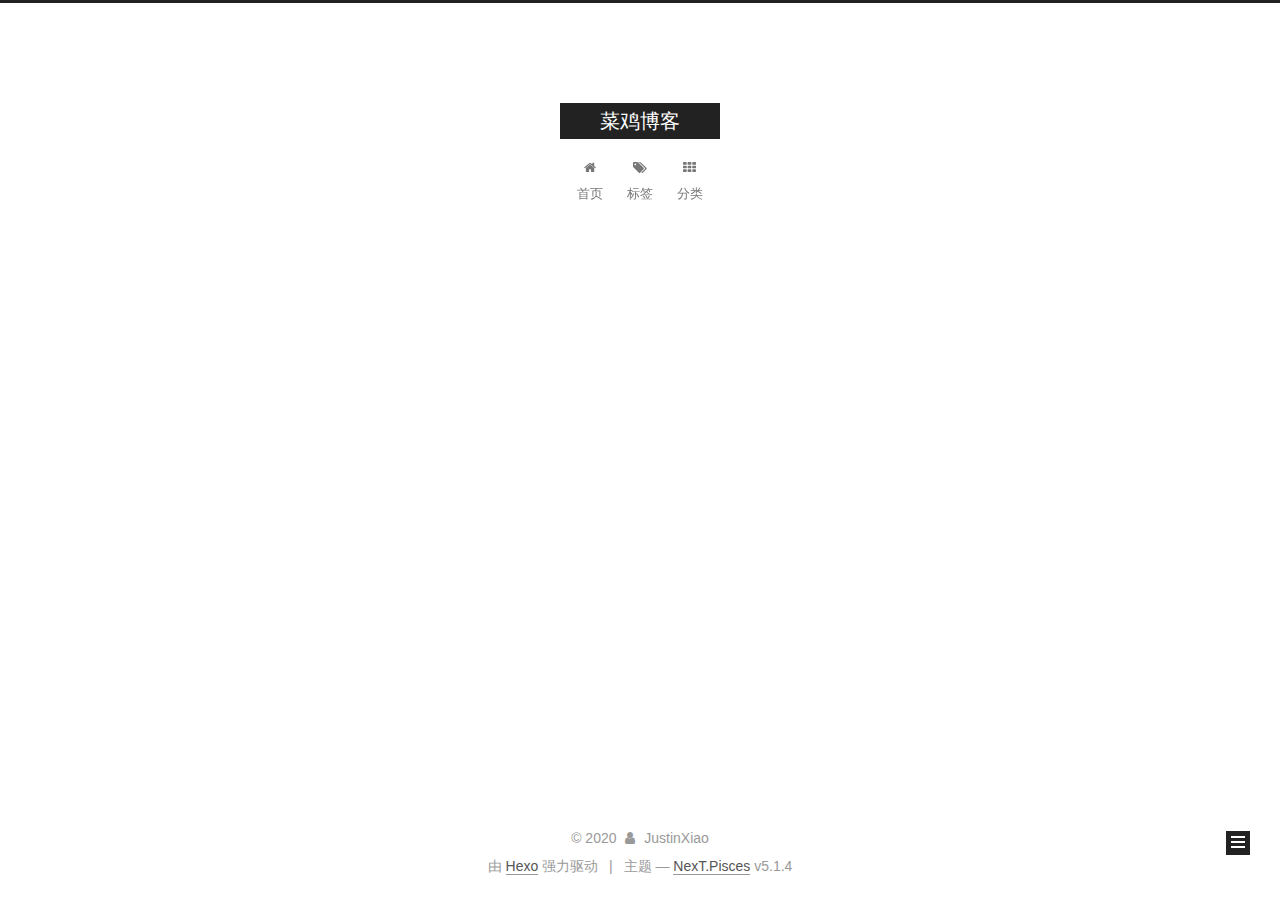
==== commit a2b68020: "Site updated: 2020-07-18 18:05:23" ====
--- a/archives/index.html
+++ b/archives/index.html
@@ -5,7 +5,7 @@
   
 
 
-<html class="theme-next muse use-motion" lang="en">
+<html class="theme-next pisces use-motion" lang="zh-Hans">
 <head>
   <meta charset="UTF-8"/>
 <meta http-equiv="X-UA-Compatible" content="IE=edge" />
@@ -80,11 +80,10 @@
 
 
 <meta property="og:type" content="website">
-<meta property="og:title" content="Hexo">
+<meta property="og:title" content="菜鸡博客">
 <meta property="og:url" content="http://yoursite.com/archives/index.html">
-<meta property="og:site_name" content="Hexo">
-<meta property="og:locale" content="en_US">
-<meta property="article:author" content="John Doe">
+<meta property="og:site_name" content="菜鸡博客">
+<meta property="article:author" content="JustinXiao">
 <meta name="twitter:card" content="summary">
 
 
@@ -93,7 +92,7 @@
   var NexT = window.NexT || {};
   var CONFIG = {
     root: '/',
-    scheme: 'Muse',
+    scheme: 'Pisces',
     version: '5.1.4',
     sidebar: {"position":"left","display":"post","offset":12,"b2t":false,"scrollpercent":false,"onmobile":false},
     fancybox: true,
@@ -101,7 +100,7 @@
     motion: {"enable":true,"async":false,"transition":{"post_block":"fadeIn","post_header":"slideDownIn","post_body":"slideDownIn","coll_header":"slideLeftIn","sidebar":"slideUpIn"}},
     duoshuo: {
       userId: '0',
-      author: 'Author'
+      author: '博主'
     },
     algolia: {
       applicationID: '',
@@ -121,7 +120,7 @@
 
 
 
-  <title>Archive | Hexo</title>
+  <title>归档 | 菜鸡博客</title>
   
 
 
@@ -133,7 +132,7 @@
 
 <meta name="generator" content="Hexo 4.2.1"></head>
 
-<body itemscope itemtype="http://schema.org/WebPage" lang="en">
+<body itemscope itemtype="http://schema.org/WebPage" lang="zh-Hans">
 
   
   
@@ -151,7 +150,7 @@
     <div class="custom-logo-site-title">
       <a href="/"  class="brand" rel="start">
         <span class="logo-line-before"><i></i></span>
-        <span class="site-title">Hexo</span>
+        <span class="site-title">菜鸡博客</span>
         <span class="logo-line-after"><i></i></span>
       </a>
     </div>
@@ -181,17 +180,27 @@
             
               <i class="menu-item-icon fa fa-fw fa-home"></i> <br />
             
-            Home
+            首页
           </a>
         </li>
       
         
-        <li class="menu-item menu-item-archives">
-          <a href="/archives/%20" rel="section">
-            
-              <i class="menu-item-icon fa fa-fw fa-archive"></i> <br />
-            
-            Archives
+        <li class="menu-item menu-item-tags">
+          <a href="/tags/%20" rel="section">
+            
+              <i class="menu-item-icon fa fa-fw fa-tags"></i> <br />
+            
+            标签
+          </a>
+        </li>
+      
+        
+        <li class="menu-item menu-item-categories">
+          <a href="/categories/%20" rel="section">
+            
+              <i class="menu-item-icon fa fa-fw fa-th"></i> <br />
+            
+            分类
           </a>
         </li>
       
@@ -227,7 +236,7 @@
         
           
         
-        Um..! 1 post. Keep on posting.
+        嗯..! 目前共计 2 篇日志。 继续努力。
       </span>
 
       
@@ -241,6 +250,43 @@
           <div class="collection-title">
             <h1 class="archive-year" id="archive-year-2020">2020</h1>
           </div>
+        
+        
+
+        
+
+  <article class="post post-type-normal" itemscope itemtype="http://schema.org/Article">
+    <header class="post-header">
+
+      <h2 class="post-title">
+        
+            <a class="post-title-link" href="/2020/07/18/My-First-Blog/" itemprop="url">
+              
+                <span itemprop="name">我的第一篇博客</span>
+              
+            </a>
+        
+      </h2>
+
+      <div class="post-meta">
+        <time class="post-time" itemprop="dateCreated"
+              datetime="2020-07-18T17:48:06+08:00"
+              content="2020-07-18" >
+          07-18
+        </time>
+      </div>
+
+    </header>
+  </article>
+
+
+
+      
+
+        
+        
+        
+
         
         
 
@@ -314,7 +360,7 @@
         <div class="site-overview">
           <div class="site-author motion-element" itemprop="author" itemscope itemtype="http://schema.org/Person">
             
-              <p class="site-author-name" itemprop="name">John Doe</p>
+              <p class="site-author-name" itemprop="name">JustinXiao</p>
               <p class="site-description motion-element" itemprop="description"></p>
           </div>
 
@@ -323,16 +369,25 @@
             
               <div class="site-state-item site-state-posts">
               
-                <a href="/archives/%20%7C%7C%20archive">
-              
-                  <span class="site-state-item-count">1</span>
-                  <span class="site-state-item-name">posts</span>
+                <a href="/archives">
+              
+                  <span class="site-state-item-count">2</span>
+                  <span class="site-state-item-name">日志</span>
                 </a>
               </div>
             
 
             
 
+            
+              
+              
+              <div class="site-state-item site-state-tags">
+                
+                  <span class="site-state-item-count">1</span>
+                  <span class="site-state-item-name">标签</span>
+                
+              </div>
             
 
           </nav>
@@ -370,13 +425,13 @@
   <span class="with-love">
     <i class="fa fa-user"></i>
   </span>
-  <span class="author" itemprop="copyrightHolder">John Doe</span>
+  <span class="author" itemprop="copyrightHolder">JustinXiao</span>
 
   
 </div>
 
 
-  <div class="powered-by">Powered by <a class="theme-link" target="_blank" href="https://hexo.io">Hexo</a></div>
+  <div class="powered-by">由 <a class="theme-link" target="_blank" href="https://hexo.io">Hexo</a> 强力驱动</div>
 
 
 
@@ -384,7 +439,7 @@
 
 
 
-  <div class="theme-info">Theme &mdash; <a class="theme-link" target="_blank" href="https://github.com/iissnan/hexo-theme-next">NexT.Muse</a> v5.1.4</div>
+  <div class="theme-info">主题 &mdash; <a class="theme-link" target="_blank" href="https://github.com/iissnan/hexo-theme-next">NexT.Pisces</a> v5.1.4</div>
 
 
 
@@ -484,6 +539,13 @@
   
   
 
+
+  <script type="text/javascript" src="/js/src/affix.js?v=5.1.4"></script>
+
+  <script type="text/javascript" src="/js/src/schemes/pisces.js?v=5.1.4"></script>
+
+
+
   
 
   
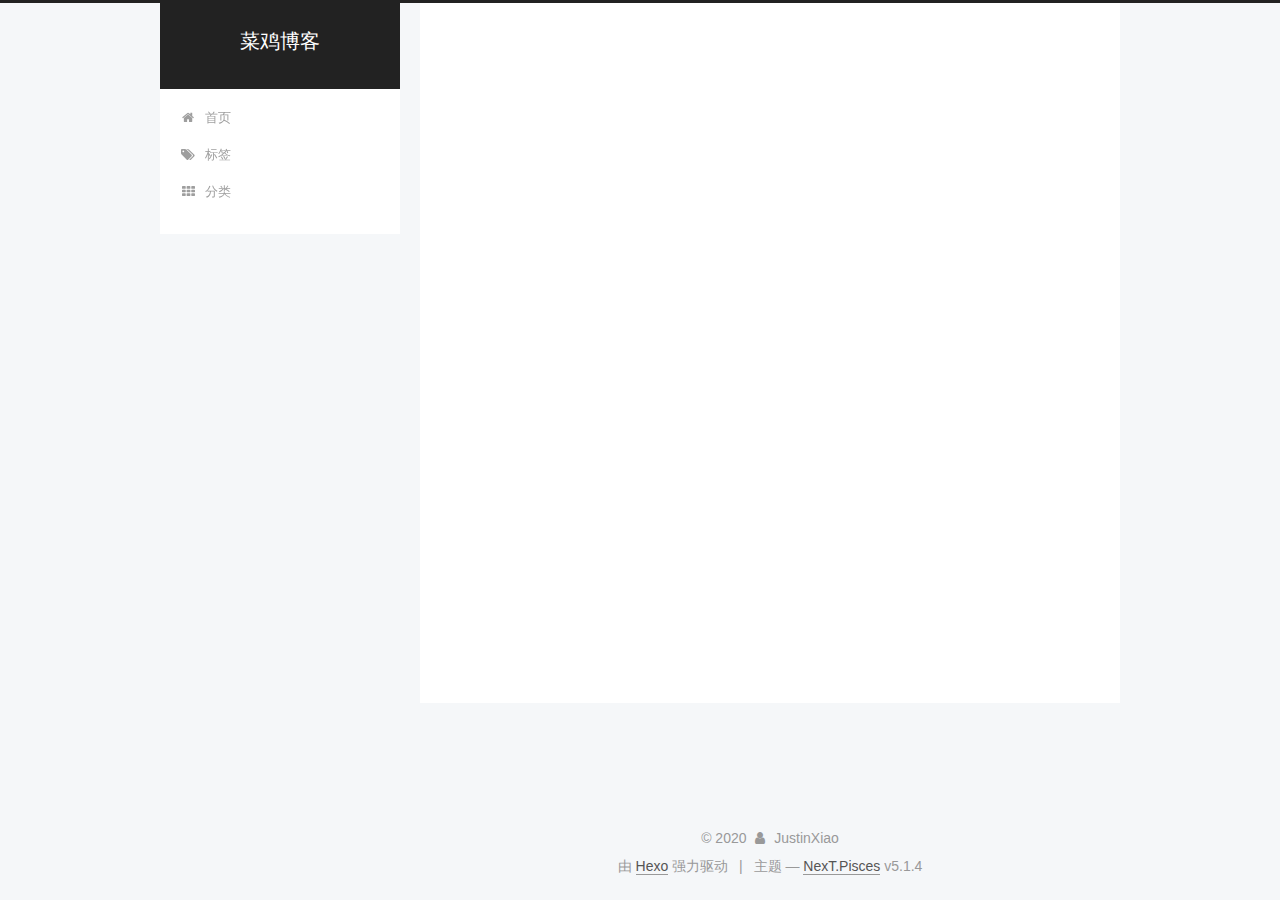
==== commit a3f7c64b: "Site updated: 2020-07-18 18:20:56" ====
--- a/archives/index.html
+++ b/archives/index.html
@@ -383,10 +383,10 @@
               
               
               <div class="site-state-item site-state-tags">
-                
+                <a href="/tags/index.html">
                   <span class="site-state-item-count">1</span>
                   <span class="site-state-item-name">标签</span>
-                
+                </a>
               </div>
             
 
--- a/css/main.css
+++ b/css/main.css
@@ -189,7 +189,7 @@
   font-size: 14px;
   line-height: 2;
   color: #555;
-  background: #fff;
+  background: #f5f7f9;
 }
 @media (max-width: 767px) {
   body {
@@ -653,8 +653,8 @@
 @media (min-width: 992px) {
   .full-image.full-image.full-image.full-image {
     max-width: none;
-    width: 110%;
-    margin: 25px -5%;
+    width: 118%;
+    margin: 0 -9%;
   }
 }
 .blockquote-center,
@@ -940,11 +940,11 @@
   display: inline-block;
   padding: 0 20px;
   font-size: 14px;
-  color: #fff;
-  background: #222;
-  border: 2px solid #222;
+  color: #555;
+  background: #fff;
+  border: 2px solid #555;
   text-decoration: none;
-  border-radius: 0;
+  border-radius: 2px;
   transition-property: background-color;
   transition-duration: 0.2s;
   transition-timing-function: ease-in-out;
@@ -953,8 +953,8 @@
 }
 .btn:hover {
   border-color: #222;
-  color: #222;
-  background: #fff;
+  color: #fff;
+  background: #222;
 }
 .btn +.btn {
   margin: 0 0 8px 8px;
@@ -1066,7 +1066,7 @@
   width: 24px;
   background: #222;
   font-size: 12px;
-  opacity: 1;
+  opacity: 0.6;
   color: #fff;
   cursor: pointer;
   text-align: center;
@@ -1087,7 +1087,7 @@
   }
 }
 .back-to-top.back-to-top-on {
-  bottom: 19px;
+  bottom: 30px;
 }
 .header {
   background: transparent;
@@ -1136,7 +1136,7 @@
 .site-subtitle {
   margin-top: 10px;
   font-size: 13px;
-  color: #999;
+  color: #ddd;
 }
 .use-motion .brand {
   opacity: 0;
@@ -1209,7 +1209,8 @@
   transition-timing-function: ease-in-out;
   transition-delay: 0s;
 }
-.menu .menu-item a:hover {
+.menu .menu-item a:hover,
+.menu-item-active a {
   border-bottom-color: #222;
 }
 .menu .menu-item .fa {
@@ -1738,20 +1739,20 @@
   display: block;
   margin: 0 auto;
   padding: 2px;
-  max-width: 96px;
+  max-width: 120px;
   height: auto;
-  border: 2px solid #333;
+  border: 1px solid #eee;
 }
 .site-author-name {
-  margin: 5px 0 0;
+  margin: 0;
   text-align: center;
-  color: #f5f5f5;
-  font-weight: normal;
+  color: #222;
+  font-weight: 600;
 }
 .site-description {
-  margin-top: 5px;
+  margin-top: 0;
   text-align: center;
-  font-size: 14px;
+  font-size: 13px;
   color: #999;
 }
 .site-state {
@@ -1763,7 +1764,7 @@
 .site-state-item {
   display: inline-block;
   padding: 0 15px;
-  border-left: 1px solid #333;
+  border-left: 1px solid #eee;
 }
 .site-state-item:first-child {
   border-left: none;
@@ -1776,11 +1777,11 @@
   text-align: center;
   color: inherit;
   font-weight: 600;
-  font-size: 18px;
+  font-size: 16px;
 }
 .site-state-item-name {
   font-size: 13px;
-  color: inherit;
+  color: #999;
 }
 .feed-link {
   margin-top: 20px;
@@ -1822,7 +1823,7 @@
   width: 4px;
   height: 4px;
   border-radius: 50%;
-  background: #4e142d;
+  background: #52ff00;
 }
 .links-of-blogroll {
   font-size: 13px;
@@ -1860,7 +1861,7 @@
   color: #555;
 }
 .sidebar-nav li:hover {
-  color: #f5f5f5;
+  color: #fc6423;
 }
 .page-post-detail .sidebar-nav-toc {
   padding: 0 5px;
@@ -1869,11 +1870,11 @@
   margin-left: 10px;
 }
 .sidebar-nav .sidebar-nav-active {
-  color: #87daff;
-  border-bottom-color: #87daff;
+  color: #fc6423;
+  border-bottom-color: #fc6423;
 }
 .sidebar-nav .sidebar-nav-active:hover {
-  color: #87daff;
+  color: #fc6423;
 }
 .sidebar-panel {
   display: none;
@@ -1906,12 +1907,12 @@
   transition-timing-function: ease-in-out;
   transition-delay: 0s;
   transition-property: all;
-  color: #999;
-  border-bottom-color: #555;
+  color: #666;
+  border-bottom-color: #ccc;
 }
 .post-toc ol a:hover {
-  color: #ccc;
-  border-bottom-color: #ccc;
+  color: #000;
+  border-bottom-color: #000;
 }
 .post-toc .nav-item {
   overflow: hidden;
@@ -1933,14 +1934,14 @@
   display: block;
 }
 .post-toc .nav .active > a {
-  color: #87daff;
-  border-bottom-color: #87daff;
+  color: #fc6423;
+  border-bottom-color: #fc6423;
 }
 .post-toc .nav .active-current > a {
-  color: #87daff;
+  color: #fc6423;
 }
 .post-toc .nav .active-current > a:hover {
-  color: #87daff;
+  color: #fc6423;
 }
 .footer {
   font-size: 14px;
@@ -2345,6 +2346,16 @@
   transform: translate(-50%, -50%);
   color: #ccc;
 }
+@media (min-width: 768px) and (max-width: 991px) {
+  .busuanzi-count {
+    width: auto;
+  }
+}
+@media (max-width: 767px) {
+  .busuanzi-count {
+    width: auto;
+  }
+}
 .site-uv,
 .site-pv,
 .page-pv {
@@ -2580,83 +2591,403 @@
   }
 }
 .page-post-detail .sidebar-toggle-line {
-  background: #87daff;
+  background: #fc6423;
 }
 .page-post-detail .comments {
   overflow: hidden;
 }
-@media (max-width: 767px) {
-  .header-inner,
-  .container .main-inner,
+.header {
+  position: relative;
+  margin: 0 auto;
+  width: 960px;
+}
+@media (min-width: 768px) and (max-width: 991px) {
+  .header {
+    width: auto;
+  }
+}
+@media (max-width: 767px) {
+  .header {
+    width: auto;
+  }
+}
+.header-inner {
+  position: absolute;
+  top: 0;
+  overflow: hidden;
+  padding: 0;
+  width: 240px;
+  background: #fff;
+  box-shadow: initial;
+  border-radius: initial;
+}
+@media (min-width: 1600px) {
+  .container .header-inner {
+    width: 240px;
+  }
+}
+@media (min-width: 768px) and (max-width: 991px) {
+  .header-inner {
+    position: relative;
+    width: auto;
+    border-radius: initial;
+  }
+}
+@media (max-width: 767px) {
+  .header-inner {
+    position: relative;
+    width: auto;
+    border-radius: initial;
+  }
+}
+.main:before,
+.main:after {
+  content: " ";
+  display: table;
+}
+.main:after {
+  clear: both;
+}
+@media (min-width: 768px) and (max-width: 991px) {
+  .main {
+    padding-bottom: 100px;
+  }
+}
+@media (max-width: 767px) {
+  .main {
+    padding-bottom: 100px;
+  }
+}
+.container .main-inner {
+  width: 960px;
+}
+@media (min-width: 768px) and (max-width: 991px) {
+  .container .main-inner {
+    width: auto;
+  }
+}
+@media (max-width: 767px) {
+  .container .main-inner {
+    width: auto;
+  }
+}
+.content-wrap {
+  float: right;
+  box-sizing: border-box;
+  padding: 40px;
+  width: 700px;
+  background: #fff;
+  min-height: 700px;
+  box-shadow: initial;
+  border-radius: initial;
+}
+@media (min-width: 768px) and (max-width: 991px) {
+  .content-wrap {
+    width: 100%;
+    padding: 20px;
+    border-radius: initial;
+  }
+}
+@media (max-width: 767px) {
+  .content-wrap {
+    width: 100%;
+    padding: 20px;
+    min-height: auto;
+    border-radius: initial;
+  }
+}
+.sidebar {
+  position: static;
+  float: left;
+  margin-top: 300px;
+  width: 240px;
+  background: #f5f7f9;
+  box-shadow: none;
+}
+@media (min-width: 768px) and (max-width: 991px) {
+  .sidebar {
+    display: none;
+  }
+}
+@media (max-width: 767px) {
+  .sidebar {
+    display: none;
+  }
+}
+.sidebar-toggle {
+  display: none;
+}
+.footer-inner {
+  width: 960px;
+  padding-left: 260px;
+}
+@media (min-width: 768px) and (max-width: 991px) {
   .footer-inner {
     width: auto;
-  }
-}
-embed {
-  display: block;
-  margin: 0px auto 25px auto;
-}
-.custom-logo .site-meta-headline {
-  text-align: center;
-}
-.custom-logo .brand {
+    padding-left: 0 !important;
+    padding-right: 0 !important;
+  }
+}
+@media (max-width: 767px) {
+  .footer-inner {
+    width: auto;
+    padding-left: 0 !important;
+    padding-right: 0 !important;
+  }
+}
+.sidebar-position-right .header-inner {
+  right: 0;
+}
+.sidebar-position-right .content-wrap {
+  float: left;
+}
+.sidebar-position-right .sidebar {
+  float: right;
+}
+.sidebar-position-right .footer-inner {
+  padding-left: 0;
+  padding-right: 260px;
+}
+.site-brand-wrapper {
+  position: relative;
+}
+.site-meta {
+  padding: 20px 0;
+  color: #fff;
+  background: #222;
+}
+@media (min-width: 768px) and (max-width: 991px) {
+  .site-meta {
+    box-shadow: 0 0 16px rgba(0,0,0,0.5);
+  }
+}
+@media (max-width: 767px) {
+  .site-meta {
+    box-shadow: 0 0 16px rgba(0,0,0,0.5);
+  }
+}
+.brand {
+  padding: 0;
   background: none;
 }
-.custom-logo .site-title {
-  margin: 10px auto 0;
-  font-size: 24px;
-  color: #222;
-}
-.custom-logo .site-title a {
-  border: none;
-}
-.custom-logo-image {
-  margin: 0 auto;
-  padding: 5px;
-  max-width: 150px;
-  background: #fff;
-}
-@media (max-width: 767px) {
-  .site-nav {
-    position: absolute;
-    left: 0;
-    top: 52px;
-    margin: 0;
-    width: 100%;
-    padding: 0;
-    background: #fff;
-    border-bottom: 1px solid #ddd;
-    z-index: 1030;
-  }
-}
-@media (max-width: 767px) {
-  .menu {
-    text-align: left;
-  }
-}
-@media (max-width: 767px) {
-  .menu .menu-item {
-    display: block;
-    margin: 0 10px;
-    vertical-align: top;
-  }
-}
-@media (max-width: 767px) {
-  .menu .menu-item br {
-    display: none;
-  }
-}
-@media (max-width: 767px) {
-  .menu .menu-item a {
-    padding: 5px 10px;
-  }
-}
-.menu .menu-item .fa {
-  margin-right: 0;
+.brand:hover {
+  color: #fff;
+}
+.site-subtitle {
+  margin: 10px 10px 0;
+  font-weight: initial;
 }
 .site-search form {
   display: none;
 }
+.site-nav {
+  border-top: none;
+}
+@media (min-width: 768px) and (max-width: 991px) {
+  .site-nav {
+    display: none !important;
+  }
+}
+@media (min-width: 768px) and (max-width: 991px) {
+  .site-nav-on {
+    display: block !important;
+  }
+}
+.menu .menu-item {
+  display: block;
+  margin: 0;
+}
+.menu .menu-item a {
+  position: relative;
+  box-sizing: border-box;
+  padding: 5px 20px;
+  text-align: left;
+  line-height: inherit;
+  transition-property: background-color;
+  transition-duration: 0.2s;
+  transition-timing-function: ease-in-out;
+  transition-delay: 0s;
+}
+.menu .menu-item a:hover,
+.menu-item-active a {
+  background: #f9f9f9;
+  border-bottom-color: #fff;
+}
+.menu .menu-item br {
+  display: none;
+}
+.menu-item-active a:after {
+  content: " ";
+  position: absolute;
+  top: 50%;
+  margin-top: -3px;
+  right: 15px;
+  width: 6px;
+  height: 6px;
+  border-radius: 50%;
+  background-color: #bbb;
+}
+.btn-bar {
+  background-color: #fff;
+}
+.site-nav-toggle {
+  left: 20px;
+  top: 50%;
+  -webkit-transform: translateY(-50%);
+  -webkit-transform: translateY(-50%);
+  -moz-transform: translateY(-50%);
+  -ms-transform: translateY(-50%);
+  -o-transform: translateY(-50%);
+  transform: translateY(-50%);
+}
+@media (min-width: 768px) and (max-width: 991px) {
+  .site-nav-toggle {
+    display: block;
+  }
+}
+.use-motion .sidebar .motion-element {
+  opacity: 1;
+}
+.sidebar {
+  margin-left: -100%;
+  right: auto;
+  bottom: auto;
+  -webkit-transform: none;
+}
+.sidebar-inner {
+  box-sizing: border-box;
+  width: 240px;
+  color: #555;
+  background: #fff;
+  box-shadow: initial;
+  border-radius: initial;
+  opacity: 0;
+}
+.sidebar-inner.affix {
+  position: fixed;
+  top: 12px;
+}
+.sidebar-inner.affix-bottom {
+  position: absolute;
+}
+.site-overview {
+  text-align: left;
+}
+.site-author:before,
+.site-author:after {
+  content: " ";
+  display: table;
+}
+.site-author:after {
+  clear: both;
+}
+.sidebar a {
+  color: #555;
+}
+.sidebar a:hover {
+  color: #222;
+}
+.site-state-item {
+  padding: 0 10px;
+}
+.links-of-author-item a:before {
+  display: none;
+}
+.links-of-author-item a {
+  border-bottom: none;
+  text-decoration: underline;
+}
+.feed-link {
+  border-top: 1px dotted #ccc;
+  border-bottom: 1px dotted #ccc;
+  text-align: center;
+}
+.feed-link a {
+  display: block;
+  color: #fc6423;
+  border: none;
+}
+.feed-link a:hover {
+  background: none;
+  color: #e34603;
+}
+.feed-link a:hover i {
+  color: #e34603;
+}
+.links-of-author {
+  display: flex;
+  flex-wrap: wrap;
+  justify-content: center;
+}
+.links-of-author-item {
+  margin: 5px 0 0;
+  width: 50%;
+}
+.links-of-author-item a {
+  max-width: 216px;
+  box-sizing: border-box;
+  display: inline-block;
+  margin-right: 0;
+  margin-bottom: 0;
+  padding: 0 5px;
+  overflow: hidden;
+  white-space: nowrap;
+  text-overflow: ellipsis;
+}
+.links-of-author-item a {
+  display: block;
+  text-decoration: none;
+}
+.links-of-author-item a:hover {
+  border-radius: 4px;
+  background: #eee;
+}
+.links-of-author-item .fa {
+  margin-right: 2px;
+  font-size: 16px;
+}
+.links-of-author-item .fa-globe {
+  font-size: 15px;
+}
+.links-of-blogroll {
+  text-align: center;
+  margin-top: 20px;
+  padding: 3px 0 0;
+  border-top: 1px dotted #ccc;
+}
+.links-of-blogroll-title {
+  margin-top: 0;
+}
+.links-of-blogroll-item {
+  padding: 0;
+}
+.links-of-blogroll-inline:before,
+.links-of-blogroll-inline:after {
+  content: " ";
+  display: table;
+}
+.links-of-blogroll-inline:after {
+  clear: both;
+}
 .links-of-blogroll-inline .links-of-blogroll-item {
-  display: inline-block;
-}
+  margin: 5px 0 0;
+  width: 50%;
+  display: inline-block;
+  width: unset;
+}
+.links-of-blogroll-inline .links-of-blogroll-item a {
+  max-width: 216px;
+  box-sizing: border-box;
+  display: inline-block;
+  margin-right: 0;
+  margin-bottom: 0;
+  padding: 0 5px;
+  overflow: hidden;
+  white-space: nowrap;
+  text-overflow: ellipsis;
+}
+@media (max-width: 767px) {
+  .post-body {
+    text-align: justify;
+  }
+}
